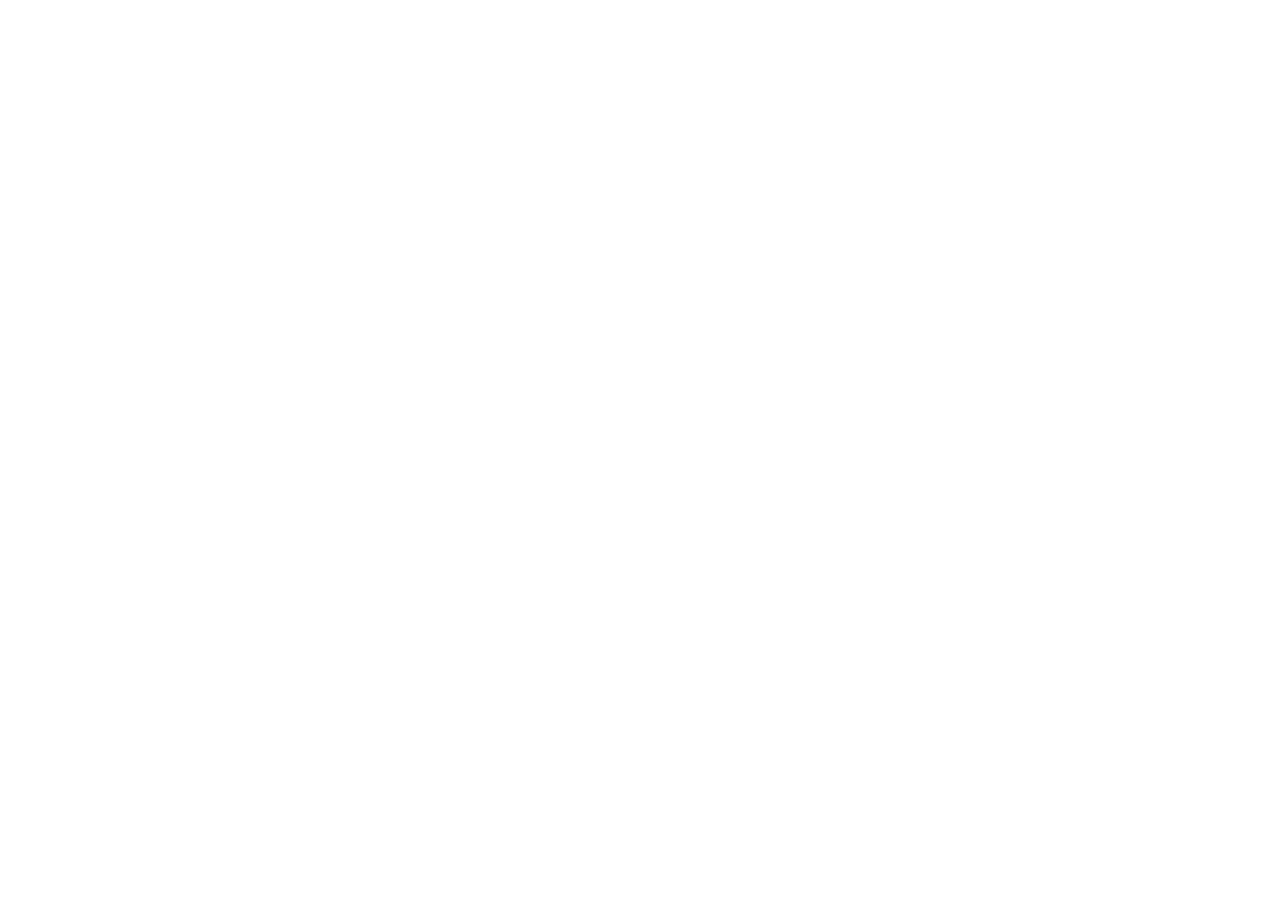
==== index.html @ 2681a2be "7" ====
<!doctype html><html lang=""><head><meta charset="utf-8"><meta http-equiv="X-UA-Compatible" content="IE=edge"><meta name="viewport" content="width=device-width,initial-scale=1"><link rel="icon" href="favicon.ico"><meta name="format-detection" content="telephone=yes"/><title>elife-card</title><script defer="defer" src="static/js/chunk-vendors.c1382e6c.js"></script><script defer="defer" src="static/js/app.e92b9805.js"></script><link href="static/css/chunk-vendors.4044929a.css" rel="stylesheet"><link href="static/css/app.2489f93d.css" rel="stylesheet"></head><body><noscript><strong>We're sorry but elife-card doesn't work properly without JavaScript enabled. Please enable it to continue.</strong></noscript><div id="app"></div></body></html>
---- static/css/chunk-vendors.4044929a.css ----
html{-webkit-tap-highlight-color:transparent}body{margin:0;font-family:-apple-system,BlinkMacSystemFont,Helvetica Neue,Helvetica,Segoe UI,Arial,Roboto,PingFang SC,miui,Hiragino Sans GB,Microsoft Yahei,sans-serif}a{text-decoration:none}button,input,textarea{color:inherit;font:inherit}[class*=van-]:focus,a:focus,button:focus,input:focus,textarea:focus{outline:0}ol,ul{margin:0;padding:0;list-style:none}.van-ellipsis{overflow:hidden;white-space:nowrap;text-overflow:ellipsis}.van-multi-ellipsis--l2{-webkit-line-clamp:2}.van-multi-ellipsis--l2,.van-multi-ellipsis--l3{display:-webkit-box;overflow:hidden;text-overflow:ellipsis;-webkit-box-orient:vertical}.van-multi-ellipsis--l3{-webkit-line-clamp:3}.van-clearfix:after{display:table;clear:both;content:""}[class*=van-hairline]:after{position:absolute;box-sizing:border-box;content:" ";pointer-events:none;top:-50%;right:-50%;bottom:-50%;left:-50%;border:0 solid #ebedf0;-webkit-transform:scale(.5);transform:scale(.5)}.van-hairline,.van-hairline--bottom,.van-hairline--left,.van-hairline--right,.van-hairline--surround,.van-hairline--top,.van-hairline--top-bottom{position:relative}.van-hairline--top:after{border-top-width:1px}.van-hairline--left:after{border-left-width:1px}.van-hairline--right:after{border-right-width:1px}.van-hairline--bottom:after{border-bottom-width:1px}.van-hairline--top-bottom:after,.van-hairline-unset--top-bottom:after{border-width:1px 0}.van-hairline--surround:after{border-width:1px}@-webkit-keyframes van-slide-up-enter{0%{-webkit-transform:translate3d(0,100%,0);transform:translate3d(0,100%,0)}}@keyframes van-slide-up-enter{0%{-webkit-transform:translate3d(0,100%,0);transform:translate3d(0,100%,0)}}@-webkit-keyframes van-slide-up-leave{to{-webkit-transform:translate3d(0,100%,0);transform:translate3d(0,100%,0)}}@keyframes van-slide-up-leave{to{-webkit-transform:translate3d(0,100%,0);transform:translate3d(0,100%,0)}}@-webkit-keyframes van-slide-down-enter{0%{-webkit-transform:translate3d(0,-100%,0);transform:translate3d(0,-100%,0)}}@keyframes van-slide-down-enter{0%{-webkit-transform:translate3d(0,-100%,0);transform:translate3d(0,-100%,0)}}@-webkit-keyframes van-slide-down-leave{to{-webkit-transform:translate3d(0,-100%,0);transform:translate3d(0,-100%,0)}}@keyframes van-slide-down-leave{to{-webkit-transform:translate3d(0,-100%,0);transform:translate3d(0,-100%,0)}}@-webkit-keyframes van-slide-left-enter{0%{-webkit-transform:translate3d(-100%,0,0);transform:translate3d(-100%,0,0)}}@keyframes van-slide-left-enter{0%{-webkit-transform:translate3d(-100%,0,0);transform:translate3d(-100%,0,0)}}@-webkit-keyframes van-slide-left-leave{to{-webkit-transform:translate3d(-100%,0,0);transform:translate3d(-100%,0,0)}}@keyframes van-slide-left-leave{to{-webkit-transform:translate3d(-100%,0,0);transform:translate3d(-100%,0,0)}}@-webkit-keyframes van-slide-right-enter{0%{-webkit-transform:translate3d(100%,0,0);transform:translate3d(100%,0,0)}}@keyframes van-slide-right-enter{0%{-webkit-transform:translate3d(100%,0,0);transform:translate3d(100%,0,0)}}@-webkit-keyframes van-slide-right-leave{to{-webkit-transform:translate3d(100%,0,0);transform:translate3d(100%,0,0)}}@keyframes van-slide-right-leave{to{-webkit-transform:translate3d(100%,0,0);transform:translate3d(100%,0,0)}}@-webkit-keyframes van-fade-in{0%{opacity:0}to{opacity:1}}@keyframes van-fade-in{0%{opacity:0}to{opacity:1}}@-webkit-keyframes van-fade-out{0%{opacity:1}to{opacity:0}}@keyframes van-fade-out{0%{opacity:1}to{opacity:0}}@-webkit-keyframes van-rotate{0%{-webkit-transform:rotate(0);transform:rotate(0)}to{-webkit-transform:rotate(1turn);transform:rotate(1turn)}}@keyframes van-rotate{0%{-webkit-transform:rotate(0);transform:rotate(0)}to{-webkit-transform:rotate(1turn);transform:rotate(1turn)}}.van-fade-enter-active{-webkit-animation:van-fade-in .3s ease-out both;animation:van-fade-in .3s ease-out both}.van-fade-leave-active{-webkit-animation:van-fade-out .3s ease-in both;animation:van-fade-out .3s ease-in both}.van-slide-up-enter-active{-webkit-animation:van-slide-up-enter .3s ease-out both;animation:van-slide-up-enter .3s ease-out both}.van-slide-up-leave-active{-webkit-animation:van-slide-up-leave .3s ease-in both;animation:van-slide-up-leave .3s ease-in both}.van-slide-down-enter-active{-webkit-animation:van-slide-down-enter .3s ease-out both;animation:van-slide-down-enter .3s ease-out both}.van-slide-down-leave-active{-webkit-animation:van-slide-down-leave .3s ease-in both;animation:van-slide-down-leave .3s ease-in both}.van-slide-left-enter-active{-webkit-animation:van-slide-left-enter .3s ease-out both;animation:van-slide-left-enter .3s ease-out both}.van-slide-left-leave-active{-webkit-animation:van-slide-left-leave .3s ease-in both;animation:van-slide-left-leave .3s ease-in both}.van-slide-right-enter-active{-webkit-animation:van-slide-right-enter .3s ease-out both;animation:van-slide-right-enter .3s ease-out both}.van-slide-right-leave-active{-webkit-animation:van-slide-right-leave .3s ease-in both;animation:van-slide-right-leave .3s ease-in both}.van-overlay{position:fixed;top:0;left:0;z-index:1;width:100%;height:100%;background-color:rgba(0,0,0,.7)}.van-info{position:absolute;top:0;right:0;box-sizing:border-box;min-width:16px;padding:0 3px;color:#fff;font-weight:500;font-size:12px;font-family:-apple-system-font,Helvetica Neue,Arial,sans-serif;line-height:1.2;text-align:center;background-color:#ee0a24;border:1px solid #fff;border-radius:16px;-webkit-transform:translate(50%,-50%);transform:translate(50%,-50%);-webkit-transform-origin:100%;transform-origin:100%}.van-info--dot{width:8px;min-width:0;height:8px;background-color:#ee0a24;border-radius:100%}.van-sidebar-item{position:relative;display:block;box-sizing:border-box;padding:20px 12px;overflow:hidden;color:#323233;font-size:14px;line-height:20px;background-color:#f7f8fa;cursor:pointer;-webkit-user-select:none;user-select:none}.van-sidebar-item:active{background-color:#f2f3f5}.van-sidebar-item__text{position:relative;display:inline-block;word-break:break-all}.van-sidebar-item:not(:last-child):after{border-bottom-width:1px}.van-sidebar-item--select{color:#323233;font-weight:500}.van-sidebar-item--select,.van-sidebar-item--select:active{background-color:#fff}.van-sidebar-item--select:before{position:absolute;top:50%;left:0;width:4px;height:16px;background-color:#ee0a24;-webkit-transform:translateY(-50%);transform:translateY(-50%);content:""}.van-sidebar-item--disabled{color:#c8c9cc;cursor:not-allowed}.van-sidebar-item--disabled:active{background-color:#f7f8fa}.van-icon{position:relative;font:normal normal normal 14px/1 vant-icon;font-size:inherit;text-rendering:auto;-webkit-font-smoothing:antialiased}.van-icon,.van-icon:before{display:inline-block}.van-icon-exchange:before{content:"\e6af"}.van-icon-eye:before{content:"\e6b0"}.van-icon-enlarge:before{content:"\e6b1"}.van-icon-expand-o:before{content:"\e6b2"}.van-icon-eye-o:before{content:"\e6b3"}.van-icon-expand:before{content:"\e6b4"}.van-icon-filter-o:before{content:"\e6b5"}.van-icon-fire:before{content:"\e6b6"}.van-icon-fail:before{content:"\e6b7"}.van-icon-failure:before{content:"\e6b8"}.van-icon-fire-o:before{content:"\e6b9"}.van-icon-flag-o:before{content:"\e6ba"}.van-icon-font:before{content:"\e6bb"}.van-icon-font-o:before{content:"\e6bc"}.van-icon-gem-o:before{content:"\e6bd"}.van-icon-flower-o:before{content:"\e6be"}.van-icon-gem:before{content:"\e6bf"}.van-icon-gift-card:before{content:"\e6c0"}.van-icon-friends:before{content:"\e6c1"}.van-icon-friends-o:before{content:"\e6c2"}.van-icon-gold-coin:before{content:"\e6c3"}.van-icon-gold-coin-o:before{content:"\e6c4"}.van-icon-good-job-o:before{content:"\e6c5"}.van-icon-gift:before{content:"\e6c6"}.van-icon-gift-o:before{content:"\e6c7"}.van-icon-gift-card-o:before{content:"\e6c8"}.van-icon-good-job:before{content:"\e6c9"}.van-icon-home-o:before{content:"\e6ca"}.van-icon-goods-collect:before{content:"\e6cb"}.van-icon-graphic:before{content:"\e6cc"}.van-icon-goods-collect-o:before{content:"\e6cd"}.van-icon-hot-o:before{content:"\e6ce"}.van-icon-info:before{content:"\e6cf"}.van-icon-hotel-o:before{content:"\e6d0"}.van-icon-info-o:before{content:"\e6d1"}.van-icon-hot-sale-o:before{content:"\e6d2"}.van-icon-hot:before{content:"\e6d3"}.van-icon-like:before{content:"\e6d4"}.van-icon-idcard:before{content:"\e6d5"}.van-icon-invitation:before{content:"\e6d6"}.van-icon-like-o:before{content:"\e6d7"}.van-icon-hot-sale:before{content:"\e6d8"}.van-icon-location-o:before{content:"\e6d9"}.van-icon-location:before{content:"\e6da"}.van-icon-label:before{content:"\e6db"}.van-icon-lock:before{content:"\e6dc"}.van-icon-label-o:before{content:"\e6dd"}.van-icon-map-marked:before{content:"\e6de"}.van-icon-logistics:before{content:"\e6df"}.van-icon-manager:before{content:"\e6e0"}.van-icon-more:before{content:"\e6e1"}.van-icon-live:before{content:"\e6e2"}.van-icon-manager-o:before{content:"\e6e3"}.van-icon-medal:before{content:"\e6e4"}.van-icon-more-o:before{content:"\e6e5"}.van-icon-music-o:before{content:"\e6e6"}.van-icon-music:before{content:"\e6e7"}.van-icon-new-arrival-o:before{content:"\e6e8"}.van-icon-medal-o:before{content:"\e6e9"}.van-icon-new-o:before{content:"\e6ea"}.van-icon-free-postage:before{content:"\e6eb"}.van-icon-newspaper-o:before{content:"\e6ec"}.van-icon-new-arrival:before{content:"\e6ed"}.van-icon-minus:before{content:"\e6ee"}.van-icon-orders-o:before{content:"\e6ef"}.van-icon-new:before{content:"\e6f0"}.van-icon-paid:before{content:"\e6f1"}.van-icon-notes-o:before{content:"\e6f2"}.van-icon-other-pay:before{content:"\e6f3"}.van-icon-pause-circle:before{content:"\e6f4"}.van-icon-pause:before{content:"\e6f5"}.van-icon-pause-circle-o:before{content:"\e6f6"}.van-icon-peer-pay:before{content:"\e6f7"}.van-icon-pending-payment:before{content:"\e6f8"}.van-icon-passed:before{content:"\e6f9"}.van-icon-plus:before{content:"\e6fa"}.van-icon-phone-circle-o:before{content:"\e6fb"}.van-icon-phone-o:before{content:"\e6fc"}.van-icon-printer:before{content:"\e6fd"}.van-icon-photo-fail:before{content:"\e6fe"}.van-icon-phone:before{content:"\e6ff"}.van-icon-photo-o:before{content:"\e700"}.van-icon-play-circle:before{content:"\e701"}.van-icon-play:before{content:"\e702"}.van-icon-phone-circle:before{content:"\e703"}.van-icon-point-gift-o:before{content:"\e704"}.van-icon-point-gift:before{content:"\e705"}.van-icon-play-circle-o:before{content:"\e706"}.van-icon-shrink:before{content:"\e707"}.van-icon-photo:before{content:"\e708"}.van-icon-qr:before{content:"\e709"}.van-icon-qr-invalid:before{content:"\e70a"}.van-icon-question-o:before{content:"\e70b"}.van-icon-revoke:before{content:"\e70c"}.van-icon-replay:before{content:"\e70d"}.van-icon-service:before{content:"\e70e"}.van-icon-question:before{content:"\e70f"}.van-icon-search:before{content:"\e710"}.van-icon-refund-o:before{content:"\e711"}.van-icon-service-o:before{content:"\e712"}.van-icon-scan:before{content:"\e713"}.van-icon-share:before{content:"\e714"}.van-icon-send-gift-o:before{content:"\e715"}.van-icon-share-o:before{content:"\e716"}.van-icon-setting:before{content:"\e717"}.van-icon-points:before{content:"\e718"}.van-icon-photograph:before{content:"\e719"}.van-icon-shop:before{content:"\e71a"}.van-icon-shop-o:before{content:"\e71b"}.van-icon-shop-collect-o:before{content:"\e71c"}.van-icon-shop-collect:before{content:"\e71d"}.van-icon-smile:before{content:"\e71e"}.van-icon-shopping-cart-o:before{content:"\e71f"}.van-icon-sign:before{content:"\e720"}.van-icon-sort:before{content:"\e721"}.van-icon-star-o:before{content:"\e722"}.van-icon-smile-comment-o:before{content:"\e723"}.van-icon-stop:before{content:"\e724"}.van-icon-stop-circle-o:before{content:"\e725"}.van-icon-smile-o:before{content:"\e726"}.van-icon-star:before{content:"\e727"}.van-icon-success:before{content:"\e728"}.van-icon-stop-circle:before{content:"\e729"}.van-icon-records:before{content:"\e72a"}.van-icon-shopping-cart:before{content:"\e72b"}.van-icon-tosend:before{content:"\e72c"}.van-icon-todo-list:before{content:"\e72d"}.van-icon-thumb-circle-o:before{content:"\e72e"}.van-icon-thumb-circle:before{content:"\e72f"}.van-icon-umbrella-circle:before{content:"\e730"}.van-icon-underway:before{content:"\e731"}.van-icon-upgrade:before{content:"\e732"}.van-icon-todo-list-o:before{content:"\e733"}.van-icon-tv-o:before{content:"\e734"}.van-icon-underway-o:before{content:"\e735"}.van-icon-user-o:before{content:"\e736"}.van-icon-vip-card-o:before{content:"\e737"}.van-icon-vip-card:before{content:"\e738"}.van-icon-send-gift:before{content:"\e739"}.van-icon-wap-home:before{content:"\e73a"}.van-icon-wap-nav:before{content:"\e73b"}.van-icon-volume-o:before{content:"\e73c"}.van-icon-video:before{content:"\e73d"}.van-icon-wap-home-o:before{content:"\e73e"}.van-icon-volume:before{content:"\e73f"}.van-icon-warning:before{content:"\e740"}.van-icon-weapp-nav:before{content:"\e741"}.van-icon-wechat-pay:before{content:"\e742"}.van-icon-warning-o:before{content:"\e743"}.van-icon-wechat:before{content:"\e744"}.van-icon-setting-o:before{content:"\e745"}.van-icon-youzan-shield:before{content:"\e746"}.van-icon-warn-o:before{content:"\e747"}.van-icon-smile-comment:before{content:"\e748"}.van-icon-user-circle-o:before{content:"\e749"}.van-icon-video-o:before{content:"\e74a"}.van-icon-add-square:before{content:"\e65c"}.van-icon-add:before{content:"\e65d"}.van-icon-arrow-down:before{content:"\e65e"}.van-icon-arrow-up:before{content:"\e65f"}.van-icon-arrow:before{content:"\e660"}.van-icon-after-sale:before{content:"\e661"}.van-icon-add-o:before{content:"\e662"}.van-icon-alipay:before{content:"\e663"}.van-icon-ascending:before{content:"\e664"}.van-icon-apps-o:before{content:"\e665"}.van-icon-aim:before{content:"\e666"}.van-icon-award:before{content:"\e667"}.van-icon-arrow-left:before{content:"\e668"}.van-icon-award-o:before{content:"\e669"}.van-icon-audio:before{content:"\e66a"}.van-icon-bag-o:before{content:"\e66b"}.van-icon-balance-list:before{content:"\e66c"}.van-icon-back-top:before{content:"\e66d"}.van-icon-bag:before{content:"\e66e"}.van-icon-balance-pay:before{content:"\e66f"}.van-icon-balance-o:before{content:"\e670"}.van-icon-bar-chart-o:before{content:"\e671"}.van-icon-bars:before{content:"\e672"}.van-icon-balance-list-o:before{content:"\e673"}.van-icon-birthday-cake-o:before{content:"\e674"}.van-icon-bookmark:before{content:"\e675"}.van-icon-bill:before{content:"\e676"}.van-icon-bell:before{content:"\e677"}.van-icon-browsing-history-o:before{content:"\e678"}.van-icon-browsing-history:before{content:"\e679"}.van-icon-bookmark-o:before{content:"\e67a"}.van-icon-bulb-o:before{content:"\e67b"}.van-icon-bullhorn-o:before{content:"\e67c"}.van-icon-bill-o:before{content:"\e67d"}.van-icon-calendar-o:before{content:"\e67e"}.van-icon-brush-o:before{content:"\e67f"}.van-icon-card:before{content:"\e680"}.van-icon-cart-o:before{content:"\e681"}.van-icon-cart-circle:before{content:"\e682"}.van-icon-cart-circle-o:before{content:"\e683"}.van-icon-cart:before{content:"\e684"}.van-icon-cash-on-deliver:before{content:"\e685"}.van-icon-cash-back-record:before{content:"\e686"}.van-icon-cashier-o:before{content:"\e687"}.van-icon-chart-trending-o:before{content:"\e688"}.van-icon-certificate:before{content:"\e689"}.van-icon-chat:before{content:"\e68a"}.van-icon-clear:before{content:"\e68b"}.van-icon-chat-o:before{content:"\e68c"}.van-icon-checked:before{content:"\e68d"}.van-icon-clock:before{content:"\e68e"}.van-icon-clock-o:before{content:"\e68f"}.van-icon-close:before{content:"\e690"}.van-icon-closed-eye:before{content:"\e691"}.van-icon-circle:before{content:"\e692"}.van-icon-cluster-o:before{content:"\e693"}.van-icon-column:before{content:"\e694"}.van-icon-comment-circle-o:before{content:"\e695"}.van-icon-cluster:before{content:"\e696"}.van-icon-comment:before{content:"\e697"}.van-icon-comment-o:before{content:"\e698"}.van-icon-comment-circle:before{content:"\e699"}.van-icon-completed:before{content:"\e69a"}.van-icon-credit-pay:before{content:"\e69b"}.van-icon-coupon:before{content:"\e69c"}.van-icon-debit-pay:before{content:"\e69d"}.van-icon-coupon-o:before{content:"\e69e"}.van-icon-contact:before{content:"\e69f"}.van-icon-descending:before{content:"\e6a0"}.van-icon-desktop-o:before{content:"\e6a1"}.van-icon-diamond-o:before{content:"\e6a2"}.van-icon-description:before{content:"\e6a3"}.van-icon-delete:before{content:"\e6a4"}.van-icon-diamond:before{content:"\e6a5"}.van-icon-delete-o:before{content:"\e6a6"}.van-icon-cross:before{content:"\e6a7"}.van-icon-edit:before{content:"\e6a8"}.van-icon-ellipsis:before{content:"\e6a9"}.van-icon-down:before{content:"\e6aa"}.van-icon-discount:before{content:"\e6ab"}.van-icon-ecard-pay:before{content:"\e6ac"}.van-icon-envelop-o:before{content:"\e6ae"}.van-icon-shield-o:before{content:"\e74b"}.van-icon-guide-o:before{content:"\e74c"}@font-face{font-weight:400;font-family:vant-icon;font-style:normal;font-display:auto;src:url([data-uri]) format("woff2"),url(//at.alicdn.com/t/font_2553510_61agzg96wm8.woff?t=1631948257467) format("woff"),url(//at.alicdn.com/t/font_2553510_61agzg96wm8.ttf?t=1631948257467) format("truetype")}.van-icon__image{display:block;width:1em;height:1em;object-fit:contain}.van-tabbar-item{display:-webkit-box;display:-webkit-flex;display:flex;-webkit-box-flex:1;-webkit-flex:1;flex:1;-webkit-box-orient:vertical;-webkit-box-direction:normal;-webkit-flex-direction:column;flex-direction:column;-webkit-box-align:center;-webkit-align-items:center;align-items:center;-webkit-box-pack:center;-webkit-justify-content:center;justify-content:center;color:#646566;font-size:12px;line-height:1;cursor:pointer}.van-tabbar-item__icon{position:relative;margin-bottom:4px;font-size:22px}.van-tabbar-item__icon .van-icon{display:block}.van-tabbar-item__icon img{display:block;height:20px}.van-tabbar-item--active{color:#1989fa;background-color:#fff}.van-tabbar-item .van-info{margin-top:4px}.van-step{position:relative;-webkit-box-flex:1;-webkit-flex:1;flex:1;color:#969799;font-size:14px}.van-step__circle{display:block;width:5px;height:5px;background-color:#969799;border-radius:50%}.van-step__line{position:absolute;background-color:#ebedf0;-webkit-transition:background-color .3s;transition:background-color .3s}.van-step--horizontal{float:left}.van-step--horizontal:first-child .van-step__title{margin-left:0;-webkit-transform:none;transform:none}.van-step--horizontal:last-child{position:absolute;right:1px;width:auto}.van-step--horizontal:last-child .van-step__title{margin-left:0;-webkit-transform:none;transform:none}.van-step--horizontal:last-child .van-step__circle-container{right:-9px;left:auto}.van-step--horizontal .van-step__circle-container{position:absolute;top:30px;left:-8px;z-index:1;padding:0 8px;background-color:#fff;-webkit-transform:translateY(-50%);transform:translateY(-50%)}.van-step--horizontal .van-step__title{display:inline-block;margin-left:3px;font-size:12px;-webkit-transform:translateX(-50%);transform:translateX(-50%)}@media (max-width:321px){.van-step--horizontal .van-step__title{font-size:11px}}.van-step--horizontal .van-step__line{top:30px;left:0;width:100%;height:1px}.van-step--horizontal .van-step__icon{display:block;font-size:12px}.van-step--horizontal .van-step--process{color:#323233}.van-step--vertical{display:block;float:none;padding:10px 10px 10px 0;line-height:18px}.van-step--vertical:not(:last-child):after{border-bottom-width:1px}.van-step--vertical .van-step__circle-container{position:absolute;top:19px;left:-15px;z-index:1;font-size:12px;line-height:1;-webkit-transform:translate(-50%,-50%);transform:translate(-50%,-50%)}.van-step--vertical .van-step__line{top:16px;left:-15px;width:1px;height:100%}.van-step:last-child .van-step__line{width:0}.van-step--finish{color:#323233}.van-step--finish .van-step__circle,.van-step--finish .van-step__line{background-color:#07c160}.van-step__icon,.van-step__title{-webkit-transition:color .3s;transition:color .3s}.van-step__icon--active,.van-step__icon--finish,.van-step__title--active,.van-step__title--finish{color:#07c160}.van-rate{display:-webkit-inline-box;display:-webkit-inline-flex;display:inline-flex;-webkit-flex-wrap:wrap;flex-wrap:wrap;cursor:pointer;-webkit-user-select:none;user-select:none}.van-rate__item{position:relative}.van-rate__item:not(:last-child){padding-right:4px}.van-rate__icon{display:block;width:1em;color:#c8c9cc;font-size:20px}.van-rate__icon--half{position:absolute;top:0;left:0;width:.5em;overflow:hidden}.van-rate__icon--full{color:#ee0a24}.van-rate__icon--disabled{color:#c8c9cc}.van-rate--disabled{cursor:not-allowed}.van-rate--readonly{cursor:default}.van-notice-bar{position:relative;display:-webkit-box;display:-webkit-flex;display:flex;-webkit-box-align:center;-webkit-align-items:center;align-items:center;height:40px;padding:0 16px;color:#ed6a0c;font-size:14px;line-height:24px;background-color:#fffbe8}.van-notice-bar__left-icon,.van-notice-bar__right-icon{min-width:24px;font-size:16px}.van-notice-bar__right-icon{text-align:right;cursor:pointer}.van-notice-bar__wrap{position:relative;display:-webkit-box;display:-webkit-flex;display:flex;-webkit-box-flex:1;-webkit-flex:1;flex:1;-webkit-box-align:center;-webkit-align-items:center;align-items:center;height:100%;overflow:hidden}.van-notice-bar__content{position:absolute;white-space:nowrap;-webkit-transition-timing-function:linear;transition-timing-function:linear}.van-notice-bar__content.van-ellipsis{max-width:100%}.van-notice-bar--wrapable{height:auto;padding:8px 16px}.van-notice-bar--wrapable .van-notice-bar__wrap{height:auto}.van-notice-bar--wrapable .van-notice-bar__content{position:relative;white-space:normal;word-wrap:break-word}.van-nav-bar{position:relative;z-index:1;line-height:22px;text-align:center;background-color:#fff;-webkit-user-select:none;user-select:none}.van-nav-bar--fixed{position:fixed;top:0;left:0;width:100%}.van-nav-bar--safe-area-inset-top{padding-top:constant(safe-area-inset-top);padding-top:env(safe-area-inset-top)}.van-nav-bar .van-icon{color:#1989fa}.van-nav-bar__content{position:relative;display:-webkit-box;display:-webkit-flex;display:flex;-webkit-box-align:center;-webkit-align-items:center;align-items:center;height:46px}.van-nav-bar__arrow{margin-right:4px;font-size:16px}.van-nav-bar__title{max-width:60%;margin:0 auto;color:#323233;font-weight:500;font-size:16px}.van-nav-bar__left,.van-nav-bar__right{position:absolute;top:0;bottom:0;display:-webkit-box;display:-webkit-flex;display:flex;-webkit-box-align:center;-webkit-align-items:center;align-items:center;padding:0 16px;font-size:14px;cursor:pointer}.van-nav-bar__left:active,.van-nav-bar__right:active{opacity:.7}.van-nav-bar__left{left:0}.van-nav-bar__right{right:0}.van-nav-bar__text{color:#1989fa}.van-grid-item{position:relative;box-sizing:border-box}.van-grid-item--square{height:0}.van-grid-item__icon{font-size:28px}.van-grid-item__icon-wrapper{position:relative}.van-grid-item__text{color:#646566;font-size:12px;line-height:1.5;word-break:break-all}.van-grid-item__icon+.van-grid-item__text{margin-top:8px}.van-grid-item__content{display:-webkit-box;display:-webkit-flex;display:flex;-webkit-box-orient:vertical;-webkit-box-direction:normal;-webkit-flex-direction:column;flex-direction:column;box-sizing:border-box;height:100%;padding:16px 8px;background-color:#fff}.van-grid-item__content:after{z-index:1;border-width:0 1px 1px 0}.van-grid-item__content--square{position:absolute;top:0;right:0;left:0}.van-grid-item__content--center{-webkit-box-align:center;-webkit-align-items:center;align-items:center;-webkit-box-pack:center;-webkit-justify-content:center;justify-content:center}.van-grid-item__content--horizontal{-webkit-box-orient:horizontal;-webkit-box-direction:normal;-webkit-flex-direction:row;flex-direction:row}.van-grid-item__content--horizontal .van-grid-item__icon+.van-grid-item__text{margin-top:0;margin-left:8px}.van-grid-item__content--surround:after{border-width:1px}.van-grid-item__content--clickable{cursor:pointer}.van-grid-item__content--clickable:active{background-color:#f2f3f5}.van-goods-action-icon{display:-webkit-box;display:-webkit-flex;display:flex;-webkit-box-orient:vertical;-webkit-box-direction:normal;-webkit-flex-direction:column;flex-direction:column;-webkit-box-pack:center;-webkit-justify-content:center;justify-content:center;min-width:48px;height:100%;color:#646566;font-size:10px;line-height:1;text-align:center;background-color:#fff;cursor:pointer}.van-goods-action-icon:active{background-color:#f2f3f5}.van-goods-action-icon__icon{position:relative;width:1em;margin:0 auto 5px;color:#323233;font-size:18px}.van-checkbox{display:-webkit-box;display:-webkit-flex;display:flex;-webkit-box-align:center;-webkit-align-items:center;align-items:center;overflow:hidden;cursor:pointer;-webkit-user-select:none;user-select:none}.van-checkbox--disabled{cursor:not-allowed}.van-checkbox--label-disabled{cursor:default}.van-checkbox--horizontal{margin-right:12px}.van-checkbox__icon{-webkit-box-flex:0;-webkit-flex:none;flex:none;height:1em;font-size:20px;line-height:1em;cursor:pointer}.van-checkbox__icon .van-icon{display:block;box-sizing:border-box;width:1.25em;height:1.25em;color:transparent;font-size:.8em;line-height:1.25;text-align:center;border:1px solid #c8c9cc;-webkit-transition-duration:.2s;transition-duration:.2s;-webkit-transition-property:color,border-color,background-color;transition-property:color,border-color,background-color}.van-checkbox__icon--round .van-icon{border-radius:100%}.van-checkbox__icon--checked .van-icon{color:#fff;background-color:#1989fa;border-color:#1989fa}.van-checkbox__icon--disabled{cursor:not-allowed}.van-checkbox__icon--disabled .van-icon{background-color:#ebedf0;border-color:#c8c9cc}.van-checkbox__icon--disabled.van-checkbox__icon--checked .van-icon{color:#c8c9cc}.van-checkbox__label{margin-left:8px;color:#323233;line-height:20px}.van-checkbox__label--left{margin:0 8px 0 0}.van-checkbox__label--disabled{color:#c8c9cc}.van-coupon{margin:0 12px 12px;overflow:hidden;background-color:#fff;border-radius:8px;box-shadow:0 0 4px rgba(0,0,0,.1)}.van-coupon:active{background-color:#f2f3f5}.van-coupon__content{display:-webkit-box;display:-webkit-flex;display:flex;-webkit-box-align:center;-webkit-align-items:center;align-items:center;box-sizing:border-box;min-height:84px;padding:14px 0;color:#323233}.van-coupon__head{position:relative;min-width:96px;padding:0 8px;color:#ee0a24;text-align:center}.van-coupon__amount,.van-coupon__condition,.van-coupon__name,.van-coupon__valid{overflow:hidden;white-space:nowrap;text-overflow:ellipsis}.van-coupon__amount{margin-bottom:6px;font-weight:500;font-size:30px}.van-coupon__amount span{font-weight:400;font-size:40%}.van-coupon__amount span:not(:empty){margin-left:2px}.van-coupon__condition{font-size:12px;line-height:16px;white-space:pre-wrap}.van-coupon__body{position:relative;-webkit-box-flex:1;-webkit-flex:1;flex:1;border-radius:0 8px 8px 0}.van-coupon__name{margin-bottom:10px;font-weight:700;font-size:14px;line-height:20px}.van-coupon__valid{font-size:12px}.van-coupon__corner{position:absolute;top:0;right:16px;bottom:0}.van-coupon__description{padding:8px 16px;font-size:12px;border-top:1px dashed #ebedf0}.van-coupon--disabled:active{background-color:#fff}.van-coupon--disabled .van-coupon-item__content{height:74px}.van-coupon--disabled .van-coupon__head{color:inherit}.van-image{position:relative;display:inline-block}.van-image--round{overflow:hidden;border-radius:50%}.van-image--round img{border-radius:inherit}.van-image__error,.van-image__img,.van-image__loading{display:block;width:100%;height:100%}.van-image__error,.van-image__loading{position:absolute;top:0;left:0;display:-webkit-box;display:-webkit-flex;display:flex;-webkit-box-orient:vertical;-webkit-box-direction:normal;-webkit-flex-direction:column;flex-direction:column;-webkit-box-align:center;-webkit-align-items:center;align-items:center;-webkit-box-pack:center;-webkit-justify-content:center;justify-content:center;color:#969799;font-size:14px;background-color:#f7f8fa}.van-image__error-icon,.van-image__loading-icon{color:#dcdee0;font-size:32px}.van-radio{display:-webkit-box;display:-webkit-flex;display:flex;-webkit-box-align:center;-webkit-align-items:center;align-items:center;overflow:hidden;cursor:pointer;-webkit-user-select:none;user-select:none}.van-radio--disabled{cursor:not-allowed}.van-radio--label-disabled{cursor:default}.van-radio--horizontal{margin-right:12px}.van-radio__icon{-webkit-box-flex:0;-webkit-flex:none;flex:none;height:1em;font-size:20px;line-height:1em;cursor:pointer}.van-radio__icon .van-icon{display:block;box-sizing:border-box;width:1.25em;height:1.25em;color:transparent;font-size:.8em;line-height:1.25;text-align:center;border:1px solid #c8c9cc;-webkit-transition-duration:.2s;transition-duration:.2s;-webkit-transition-property:color,border-color,background-color;transition-property:color,border-color,background-color}.van-radio__icon--round .van-icon{border-radius:100%}.van-radio__icon--checked .van-icon{color:#fff;background-color:#1989fa;border-color:#1989fa}.van-radio__icon--disabled{cursor:not-allowed}.van-radio__icon--disabled .van-icon{background-color:#ebedf0;border-color:#c8c9cc}.van-radio__icon--disabled.van-radio__icon--checked .van-icon{color:#c8c9cc}.van-radio__label{margin-left:8px;color:#323233;line-height:20px}.van-radio__label--left{margin:0 8px 0 0}.van-radio__label--disabled{color:#c8c9cc}.van-tag{position:relative;display:-webkit-inline-box;display:-webkit-inline-flex;display:inline-flex;-webkit-box-align:center;-webkit-align-items:center;align-items:center;padding:0 4px;color:#fff;font-size:12px;line-height:16px;border-radius:2px}.van-tag--default{background-color:#969799}.van-tag--default.van-tag--plain{color:#969799}.van-tag--danger{background-color:#ee0a24}.van-tag--danger.van-tag--plain{color:#ee0a24}.van-tag--primary{background-color:#1989fa}.van-tag--primary.van-tag--plain{color:#1989fa}.van-tag--success{background-color:#07c160}.van-tag--success.van-tag--plain{color:#07c160}.van-tag--warning{background-color:#ff976a}.van-tag--warning.van-tag--plain{color:#ff976a}.van-tag--plain{background-color:#fff;border-color:currentColor}.van-tag--plain:before{position:absolute;top:0;right:0;bottom:0;left:0;border:1px solid;border-color:inherit;border-radius:inherit;content:"";pointer-events:none}.van-tag--medium{padding:2px 6px}.van-tag--large{padding:4px 8px;font-size:14px;border-radius:4px}.van-tag--mark{border-radius:0 999px 999px 0}.van-tag--mark:after{display:block;width:2px;content:""}.van-tag--round{border-radius:999px}.van-tag__close{margin-left:2px;cursor:pointer}.van-card{position:relative;box-sizing:border-box;padding:8px 16px;color:#323233;font-size:12px;background-color:#fafafa}.van-card:not(:first-child){margin-top:8px}.van-card__header{display:-webkit-box;display:-webkit-flex;display:flex}.van-card__thumb{position:relative;-webkit-box-flex:0;-webkit-flex:none;flex:none;width:88px;height:88px;margin-right:8px}.van-card__thumb img{border-radius:8px}.van-card__content{position:relative;display:-webkit-box;display:-webkit-flex;display:flex;-webkit-box-flex:1;-webkit-flex:1;flex:1;-webkit-box-orient:vertical;-webkit-box-direction:normal;-webkit-flex-direction:column;flex-direction:column;-webkit-box-pack:justify;-webkit-justify-content:space-between;justify-content:space-between;min-width:0;min-height:88px}.van-card__content--centered{-webkit-box-pack:center;-webkit-justify-content:center;justify-content:center}.van-card__desc,.van-card__title{word-wrap:break-word}.van-card__title{max-height:32px;font-weight:500;line-height:16px}.van-card__desc{max-height:20px;color:#646566}.van-card__bottom,.van-card__desc{line-height:20px}.van-card__price{display:inline-block;color:#323233;font-weight:500;font-size:12px}.van-card__price-integer{font-size:16px}.van-card__price-decimal,.van-card__price-integer{font-family:Avenir-Heavy,PingFang SC,Helvetica Neue,Arial,sans-serif}.van-card__origin-price{display:inline-block;margin-left:5px;color:#969799;font-size:10px;text-decoration:line-through}.van-card__num{float:right;color:#969799}.van-card__tag{position:absolute;top:2px;left:0}.van-card__footer{-webkit-box-flex:0;-webkit-flex:none;flex:none;text-align:right}.van-card__footer .van-button{margin-left:5px}.van-cell{position:relative;display:-webkit-box;display:-webkit-flex;display:flex;box-sizing:border-box;width:100%;padding:10px 16px;overflow:hidden;color:#323233;font-size:14px;line-height:24px;background-color:#fff}.van-cell:after{position:absolute;box-sizing:border-box;content:" ";pointer-events:none;right:16px;bottom:0;left:16px;border-bottom:1px solid #ebedf0;-webkit-transform:scaleY(.5);transform:scaleY(.5)}.van-cell--borderless:after,.van-cell:last-child:after{display:none}.van-cell__label{margin-top:4px;color:#969799;font-size:12px;line-height:18px}.van-cell__title,.van-cell__value{-webkit-box-flex:1;-webkit-flex:1;flex:1}.van-cell__value{position:relative;overflow:hidden;color:#969799;text-align:right;vertical-align:middle;word-wrap:break-word}.van-cell__value--alone{color:#323233;text-align:left}.van-cell__left-icon,.van-cell__right-icon{height:24px;font-size:16px;line-height:24px}.van-cell__left-icon{margin-right:4px}.van-cell__right-icon{margin-left:4px;color:#969799}.van-cell--clickable{cursor:pointer}.van-cell--clickable:active{background-color:#f2f3f5}.van-cell--required{overflow:visible}.van-cell--required:before{position:absolute;left:8px;color:#ee0a24;font-size:14px;content:"*"}.van-cell--center{-webkit-box-align:center;-webkit-align-items:center;align-items:center}.van-cell--large{padding-top:12px;padding-bottom:12px}.van-cell--large .van-cell__title{font-size:16px}.van-cell--large .van-cell__label{font-size:14px}.van-coupon-cell__value--selected{color:#323233}.van-contact-card{padding:16px}.van-contact-card__value{margin-left:5px;line-height:20px}.van-contact-card--add .van-contact-card__value{line-height:40px}.van-contact-card--add .van-cell__left-icon{color:#1989fa;font-size:40px}.van-contact-card:before{position:absolute;right:0;bottom:0;left:0;height:2px;background:-webkit-repeating-linear-gradient(135deg,#ff6c6c,#ff6c6c 20%,transparent 0,transparent 25%,#1989fa 0,#1989fa 45%,transparent 0,transparent 50%);background:repeating-linear-gradient(-45deg,#ff6c6c,#ff6c6c 20%,transparent 0,transparent 25%,#1989fa 0,#1989fa 45%,transparent 0,transparent 50%);background-size:80px;content:""}.van-collapse-item{position:relative}.van-collapse-item--border:after{position:absolute;box-sizing:border-box;content:" ";pointer-events:none;top:0;right:16px;left:16px;border-top:1px solid #ebedf0;-webkit-transform:scaleY(.5);transform:scaleY(.5)}.van-collapse-item__title .van-cell__right-icon:before{-webkit-transform:rotate(90deg) translateZ(0);transform:rotate(90deg) translateZ(0);-webkit-transition:-webkit-transform .3s;transition:-webkit-transform .3s;transition:transform .3s;transition:transform .3s,-webkit-transform .3s}.van-collapse-item__title:after{right:16px;display:none}.van-collapse-item__title--expanded .van-cell__right-icon:before{-webkit-transform:rotate(-90deg);transform:rotate(-90deg)}.van-collapse-item__title--expanded:after{display:block}.van-collapse-item__title--borderless:after{display:none}.van-collapse-item__title--disabled{cursor:not-allowed}.van-collapse-item__title--disabled,.van-collapse-item__title--disabled .van-cell__right-icon{color:#c8c9cc}.van-collapse-item__title--disabled:active{background-color:#fff}.van-collapse-item__wrapper{overflow:hidden;-webkit-transition:height .3s ease-in-out;transition:height .3s ease-in-out;will-change:height}.van-collapse-item__content{padding:12px 16px;color:#969799;font-size:14px;line-height:1.5;background-color:#fff}.van-field__label{-webkit-box-flex:0;-webkit-flex:none;flex:none;box-sizing:border-box;width:6.2em;margin-right:12px;color:#646566;text-align:left;word-wrap:break-word}.van-field__label--center{text-align:center}.van-field__label--right{text-align:right}.van-field--disabled .van-field__label{color:#c8c9cc}.van-field__value{overflow:visible}.van-field__body{display:-webkit-box;display:-webkit-flex;display:flex;-webkit-box-align:center;-webkit-align-items:center;align-items:center}.van-field__control{display:block;box-sizing:border-box;width:100%;min-width:0;margin:0;padding:0;color:#323233;line-height:inherit;text-align:left;background-color:transparent;border:0;resize:none}.van-field__control::-webkit-input-placeholder{color:#c8c9cc}.van-field__control::placeholder{color:#c8c9cc}.van-field__control:disabled{color:#c8c9cc;cursor:not-allowed;opacity:1;-webkit-text-fill-color:#c8c9cc}.van-field__control:read-only{cursor:default}.van-field__control--center{-webkit-box-pack:center;-webkit-justify-content:center;justify-content:center;text-align:center}.van-field__control--right{-webkit-box-pack:end;-webkit-justify-content:flex-end;justify-content:flex-end;text-align:right}.van-field__control--custom{display:-webkit-box;display:-webkit-flex;display:flex;-webkit-box-align:center;-webkit-align-items:center;align-items:center;min-height:24px}.van-field__control[type=date],.van-field__control[type=datetime-local],.van-field__control[type=time]{min-height:24px}.van-field__control[type=search]{-webkit-appearance:none}.van-field__button,.van-field__clear,.van-field__icon,.van-field__right-icon{-webkit-flex-shrink:0;flex-shrink:0}.van-field__clear,.van-field__right-icon{margin-right:-8px;padding:0 8px;line-height:inherit}.van-field__clear{color:#c8c9cc;font-size:16px;cursor:pointer}.van-field__left-icon .van-icon,.van-field__right-icon .van-icon{display:block;font-size:16px;line-height:inherit}.van-field__left-icon{margin-right:4px}.van-field__right-icon{color:#969799}.van-field__button{padding-left:8px}.van-field__error-message{color:#ee0a24;font-size:12px;text-align:left}.van-field__error-message--center{text-align:center}.van-field__error-message--right{text-align:right}.van-field__word-limit{margin-top:4px;color:#646566;font-size:12px;line-height:16px;text-align:right}.van-field--error .van-field__control::-webkit-input-placeholder{color:#ee0a24;-webkit-text-fill-color:currentColor}.van-field--error .van-field__control,.van-field--error .van-field__control::placeholder{color:#ee0a24;-webkit-text-fill-color:currentColor}.van-field--min-height .van-field__control{min-height:60px}.van-search{-webkit-box-align:center;-webkit-align-items:center;align-items:center;box-sizing:border-box;padding:10px 12px;background-color:#fff}.van-search,.van-search__content{display:-webkit-box;display:-webkit-flex;display:flex}.van-search__content{-webkit-box-flex:1;-webkit-flex:1;flex:1;padding-left:12px;background-color:#f7f8fa;border-radius:2px}.van-search__content--round{border-radius:999px}.van-search__label{padding:0 5px;color:#323233;font-size:14px;line-height:34px}.van-search .van-cell{-webkit-box-flex:1;-webkit-flex:1;flex:1;padding:5px 8px 5px 0;background-color:transparent}.van-search .van-cell__left-icon{color:#969799}.van-search--show-action{padding-right:0}.van-search input::-webkit-search-cancel-button,.van-search input::-webkit-search-decoration,.van-search input::-webkit-search-results-button,.van-search input::-webkit-search-results-decoration{display:none}.van-search__action{padding:0 8px;color:#323233;font-size:14px;line-height:34px;cursor:pointer;-webkit-user-select:none;user-select:none}.van-search__action:active{background-color:#f2f3f5}.van-overflow-hidden{overflow:hidden!important}.van-popup{position:fixed;max-height:100%;overflow-y:auto;background-color:#fff;-webkit-transition:-webkit-transform .3s;transition:-webkit-transform .3s;transition:transform .3s;transition:transform .3s,-webkit-transform .3s;-webkit-overflow-scrolling:touch}.van-popup--center{top:50%;left:50%;-webkit-transform:translate3d(-50%,-50%,0);transform:translate3d(-50%,-50%,0)}.van-popup--center.van-popup--round{border-radius:16px}.van-popup--top{top:0;left:0;width:100%}.van-popup--top.van-popup--round{border-radius:0 0 16px 16px}.van-popup--right{top:50%;right:0;-webkit-transform:translate3d(0,-50%,0);transform:translate3d(0,-50%,0)}.van-popup--right.van-popup--round{border-radius:16px 0 0 16px}.van-popup--bottom{bottom:0;left:0;width:100%}.van-popup--bottom.van-popup--round{border-radius:16px 16px 0 0}.van-popup--left{top:50%;left:0;-webkit-transform:translate3d(0,-50%,0);transform:translate3d(0,-50%,0)}.van-popup--left.van-popup--round{border-radius:0 16px 16px 0}.van-popup--safe-area-inset-bottom{padding-bottom:constant(safe-area-inset-bottom);padding-bottom:env(safe-area-inset-bottom)}.van-popup-slide-bottom-enter-active,.van-popup-slide-left-enter-active,.van-popup-slide-right-enter-active,.van-popup-slide-top-enter-active{-webkit-transition-timing-function:ease-out;transition-timing-function:ease-out}.van-popup-slide-bottom-leave-active,.van-popup-slide-left-leave-active,.van-popup-slide-right-leave-active,.van-popup-slide-top-leave-active{-webkit-transition-timing-function:ease-in;transition-timing-function:ease-in}.van-popup-slide-top-enter,.van-popup-slide-top-leave-active{-webkit-transform:translate3d(0,-100%,0);transform:translate3d(0,-100%,0)}.van-popup-slide-right-enter,.van-popup-slide-right-leave-active{-webkit-transform:translate3d(100%,-50%,0);transform:translate3d(100%,-50%,0)}.van-popup-slide-bottom-enter,.van-popup-slide-bottom-leave-active{-webkit-transform:translate3d(0,100%,0);transform:translate3d(0,100%,0)}.van-popup-slide-left-enter,.van-popup-slide-left-leave-active{-webkit-transform:translate3d(-100%,-50%,0);transform:translate3d(-100%,-50%,0)}.van-popup__close-icon{position:absolute;z-index:1;color:#c8c9cc;font-size:22px;cursor:pointer}.van-popup__close-icon:active{color:#969799}.van-popup__close-icon--top-left{top:16px;left:16px}.van-popup__close-icon--top-right{top:16px;right:16px}.van-popup__close-icon--bottom-left{bottom:16px;left:16px}.van-popup__close-icon--bottom-right{right:16px;bottom:16px}.van-share-sheet__header{padding:12px 16px 4px;text-align:center}.van-share-sheet__title{margin-top:8px;color:#323233;font-weight:400;font-size:14px;line-height:20px}.van-share-sheet__description{display:block;margin-top:8px;color:#969799;font-size:12px;line-height:16px}.van-share-sheet__options{position:relative;display:-webkit-box;display:-webkit-flex;display:flex;padding:16px 0 16px 8px;overflow-x:auto;overflow-y:visible;-webkit-overflow-scrolling:touch}.van-share-sheet__options--border:before{position:absolute;box-sizing:border-box;content:" ";pointer-events:none;top:0;right:0;left:16px;border-top:1px solid #ebedf0;-webkit-transform:scaleY(.5);transform:scaleY(.5)}.van-share-sheet__options::-webkit-scrollbar{height:0}.van-share-sheet__option{display:-webkit-box;display:-webkit-flex;display:flex;-webkit-box-orient:vertical;-webkit-box-direction:normal;-webkit-flex-direction:column;flex-direction:column;-webkit-box-align:center;-webkit-align-items:center;align-items:center;cursor:pointer;-webkit-user-select:none;user-select:none}.van-share-sheet__option:active{opacity:.7}.van-share-sheet__icon{width:48px;height:48px;margin:0 16px}.van-share-sheet__name{margin-top:8px;padding:0 4px;color:#646566;font-size:12px}.van-share-sheet__option-description{padding:0 4px;color:#c8c9cc;font-size:12px}.van-share-sheet__cancel{display:block;width:100%;padding:0;font-size:16px;line-height:48px;text-align:center;background:#fff;border:none;cursor:pointer}.van-share-sheet__cancel:before{display:block;height:8px;background-color:#f7f8fa;content:" "}.van-share-sheet__cancel:active{background-color:#f2f3f5}.van-popover{position:absolute;overflow:visible;background-color:transparent;-webkit-transition:opacity .15s,-webkit-transform .15s;transition:opacity .15s,-webkit-transform .15s;transition:opacity .15s,transform .15s;transition:opacity .15s,transform .15s,-webkit-transform .15s}.van-popover__wrapper{display:inline-block}.van-popover__arrow{position:absolute;width:0;height:0;border-color:transparent;border-style:solid;border-width:6px}.van-popover__content{overflow:hidden;border-radius:8px}.van-popover__action{position:relative;display:-webkit-box;display:-webkit-flex;display:flex;-webkit-box-align:center;-webkit-align-items:center;align-items:center;box-sizing:border-box;width:128px;height:44px;padding:0 16px;font-size:14px;line-height:20px;cursor:pointer}.van-popover__action:last-child .van-popover__action-text:after{display:none}.van-popover__action-text{display:-webkit-box;display:-webkit-flex;display:flex;-webkit-box-flex:1;-webkit-flex:1;flex:1;-webkit-box-align:center;-webkit-align-items:center;align-items:center;-webkit-box-pack:center;-webkit-justify-content:center;justify-content:center;height:100%}.van-popover__action-icon{margin-right:8px;font-size:20px}.van-popover__action--with-icon .van-popover__action-text{-webkit-box-pack:start;-webkit-justify-content:flex-start;justify-content:flex-start}.van-popover[data-popper-placement^=top] .van-popover__arrow{bottom:0;border-top-color:currentColor;border-bottom-width:0;-webkit-transform:translate(-50%,100%);transform:translate(-50%,100%)}.van-popover[data-popper-placement=top]{-webkit-transform-origin:50% 100%;transform-origin:50% 100%}.van-popover[data-popper-placement=top] .van-popover__arrow{left:50%}.van-popover[data-popper-placement=top-start]{-webkit-transform-origin:0 100%;transform-origin:0 100%}.van-popover[data-popper-placement=top-start] .van-popover__arrow{left:16px}.van-popover[data-popper-placement=top-end]{-webkit-transform-origin:100% 100%;transform-origin:100% 100%}.van-popover[data-popper-placement=top-end] .van-popover__arrow{right:16px}.van-popover[data-popper-placement^=left] .van-popover__arrow{right:0;border-right-width:0;border-left-color:currentColor;-webkit-transform:translate(100%,-50%);transform:translate(100%,-50%)}.van-popover[data-popper-placement=left]{-webkit-transform-origin:100% 50%;transform-origin:100% 50%}.van-popover[data-popper-placement=left] .van-popover__arrow{top:50%}.van-popover[data-popper-placement=left-start]{-webkit-transform-origin:100% 0;transform-origin:100% 0}.van-popover[data-popper-placement=left-start] .van-popover__arrow{top:16px}.van-popover[data-popper-placement=left-end]{-webkit-transform-origin:100% 100%;transform-origin:100% 100%}.van-popover[data-popper-placement=left-end] .van-popover__arrow{bottom:16px}.van-popover[data-popper-placement^=right] .van-popover__arrow{left:0;border-right-color:currentColor;border-left-width:0;-webkit-transform:translate(-100%,-50%);transform:translate(-100%,-50%)}.van-popover[data-popper-placement=right]{-webkit-transform-origin:0 50%;transform-origin:0 50%}.van-popover[data-popper-placement=right] .van-popover__arrow{top:50%}.van-popover[data-popper-placement=right-start]{-webkit-transform-origin:0 0;transform-origin:0 0}.van-popover[data-popper-placement=right-start] .van-popover__arrow{top:16px}.van-popover[data-popper-placement=right-end]{-webkit-transform-origin:0 100%;transform-origin:0 100%}.van-popover[data-popper-placement=right-end] .van-popover__arrow{bottom:16px}.van-popover[data-popper-placement^=bottom] .van-popover__arrow{top:0;border-top-width:0;border-bottom-color:currentColor;-webkit-transform:translate(-50%,-100%);transform:translate(-50%,-100%)}.van-popover[data-popper-placement=bottom]{-webkit-transform-origin:50% 0;transform-origin:50% 0}.van-popover[data-popper-placement=bottom] .van-popover__arrow{left:50%}.van-popover[data-popper-placement=bottom-start]{-webkit-transform-origin:0 0;transform-origin:0 0}.van-popover[data-popper-placement=bottom-start] .van-popover__arrow{left:16px}.van-popover[data-popper-placement=bottom-end]{-webkit-transform-origin:100% 0;transform-origin:100% 0}.van-popover[data-popper-placement=bottom-end] .van-popover__arrow{right:16px}.van-popover--light{color:#323233}.van-popover--light .van-popover__content{background-color:#fff;box-shadow:0 2px 12px rgba(50,50,51,.12)}.van-popover--light .van-popover__arrow{color:#fff}.van-popover--light .van-popover__action:active{background-color:#f2f3f5}.van-popover--light .van-popover__action--disabled{color:#c8c9cc;cursor:not-allowed}.van-popover--light .van-popover__action--disabled:active{background-color:transparent}.van-popover--dark{color:#fff}.van-popover--dark .van-popover__content{background-color:#4a4a4a}.van-popover--dark .van-popover__arrow{color:#4a4a4a}.van-popover--dark .van-popover__action:active{background-color:rgba(0,0,0,.2)}.van-popover--dark .van-popover__action--disabled{color:#969799}.van-popover--dark .van-popover__action--disabled:active{background-color:transparent}.van-popover--dark .van-popover__action-text:after{border-color:#646566}.van-popover-zoom-enter,.van-popover-zoom-leave-active{-webkit-transform:scale(.8);transform:scale(.8);opacity:0}.van-popover-zoom-enter-active{-webkit-transition-timing-function:ease-out;transition-timing-function:ease-out}.van-popover-zoom-leave-active{-webkit-transition-timing-function:ease-in;transition-timing-function:ease-in}.van-notify{display:-webkit-box;display:-webkit-flex;display:flex;-webkit-box-align:center;-webkit-align-items:center;align-items:center;-webkit-box-pack:center;-webkit-justify-content:center;justify-content:center;box-sizing:border-box;padding:8px 16px;color:#fff;font-size:14px;line-height:20px;white-space:pre-wrap;text-align:center;word-wrap:break-word}.van-notify--primary{background-color:#1989fa}.van-notify--success{background-color:#07c160}.van-notify--danger{background-color:#ee0a24}.van-notify--warning{background-color:#ff976a}.van-dropdown-item{position:fixed;right:0;left:0;z-index:10;overflow:hidden}.van-dropdown-item__icon{display:block;line-height:inherit}.van-dropdown-item__option{text-align:left}.van-dropdown-item__option--active,.van-dropdown-item__option--active .van-dropdown-item__icon{color:#ee0a24}.van-dropdown-item--up{top:0}.van-dropdown-item--down{bottom:0}.van-dropdown-item__content{position:absolute;max-height:80%}.van-loading{color:#c8c9cc;font-size:0}.van-loading,.van-loading__spinner{position:relative;vertical-align:middle}.van-loading__spinner{display:inline-block;width:30px;max-width:100%;height:30px;max-height:100%;-webkit-animation:van-rotate .8s linear infinite;animation:van-rotate .8s linear infinite}.van-loading__spinner--spinner{-webkit-animation-timing-function:steps(12);animation-timing-function:steps(12)}.van-loading__spinner--spinner i{position:absolute;top:0;left:0;width:100%;height:100%}.van-loading__spinner--spinner i:before{display:block;width:2px;height:25%;margin:0 auto;background-color:currentColor;border-radius:40%;content:" "}.van-loading__spinner--circular{-webkit-animation-duration:2s;animation-duration:2s}.van-loading__circular{display:block;width:100%;height:100%}.van-loading__circular circle{-webkit-animation:van-circular 1.5s ease-in-out infinite;animation:van-circular 1.5s ease-in-out infinite;stroke:currentColor;stroke-width:3;stroke-linecap:round}.van-loading__text{display:inline-block;margin-left:8px;color:#969799;font-size:14px;vertical-align:middle}.van-loading--vertical{display:-webkit-box;display:-webkit-flex;display:flex;-webkit-box-orient:vertical;-webkit-box-direction:normal;-webkit-flex-direction:column;flex-direction:column;-webkit-box-align:center;-webkit-align-items:center;align-items:center}.van-loading--vertical .van-loading__text{margin:8px 0 0}@-webkit-keyframes van-circular{0%{stroke-dasharray:1,200;stroke-dashoffset:0}50%{stroke-dasharray:90,150;stroke-dashoffset:-40}to{stroke-dasharray:90,150;stroke-dashoffset:-120}}@keyframes van-circular{0%{stroke-dasharray:1,200;stroke-dashoffset:0}50%{stroke-dasharray:90,150;stroke-dashoffset:-40}to{stroke-dasharray:90,150;stroke-dashoffset:-120}}.van-loading__spinner--spinner i:first-of-type{-webkit-transform:rotate(30deg);transform:rotate(30deg);opacity:1}.van-loading__spinner--spinner i:nth-of-type(2){-webkit-transform:rotate(60deg);transform:rotate(60deg);opacity:.9375}.van-loading__spinner--spinner i:nth-of-type(3){-webkit-transform:rotate(90deg);transform:rotate(90deg);opacity:.875}.van-loading__spinner--spinner i:nth-of-type(4){-webkit-transform:rotate(120deg);transform:rotate(120deg);opacity:.8125}.van-loading__spinner--spinner i:nth-of-type(5){-webkit-transform:rotate(150deg);transform:rotate(150deg);opacity:.75}.van-loading__spinner--spinner i:nth-of-type(6){-webkit-transform:rotate(180deg);transform:rotate(180deg);opacity:.6875}.van-loading__spinner--spinner i:nth-of-type(7){-webkit-transform:rotate(210deg);transform:rotate(210deg);opacity:.625}.van-loading__spinner--spinner i:nth-of-type(8){-webkit-transform:rotate(240deg);transform:rotate(240deg);opacity:.5625}.van-loading__spinner--spinner i:nth-of-type(9){-webkit-transform:rotate(270deg);transform:rotate(270deg);opacity:.5}.van-loading__spinner--spinner i:nth-of-type(10){-webkit-transform:rotate(300deg);transform:rotate(300deg);opacity:.4375}.van-loading__spinner--spinner i:nth-of-type(11){-webkit-transform:rotate(330deg);transform:rotate(330deg);opacity:.375}.van-loading__spinner--spinner i:nth-of-type(12){-webkit-transform:rotate(1turn);transform:rotate(1turn);opacity:.3125}.van-pull-refresh{overflow:hidden;-webkit-user-select:none;user-select:none}.van-pull-refresh__track{position:relative;height:100%;-webkit-transition-property:-webkit-transform;transition-property:-webkit-transform;transition-property:transform;transition-property:transform,-webkit-transform}.van-pull-refresh__head{position:absolute;left:0;width:100%;height:50px;overflow:hidden;color:#969799;font-size:14px;line-height:50px;text-align:center;-webkit-transform:translateY(-100%);transform:translateY(-100%)}.van-number-keyboard{position:fixed;bottom:0;left:0;z-index:100;width:100%;padding-bottom:22px;background-color:#f2f3f5;-webkit-user-select:none;user-select:none}.van-number-keyboard--with-title{border-radius:20px 20px 0 0}.van-number-keyboard__header{position:relative;display:-webkit-box;display:-webkit-flex;display:flex;-webkit-box-align:center;-webkit-align-items:center;align-items:center;-webkit-box-pack:center;-webkit-justify-content:center;justify-content:center;box-sizing:content-box;height:34px;padding-top:6px;color:#646566;font-size:16px}.van-number-keyboard__title{display:inline-block;font-weight:400}.van-number-keyboard__title-left{position:absolute;left:0}.van-number-keyboard__body{display:-webkit-box;display:-webkit-flex;display:flex;padding:6px 0 0 6px}.van-number-keyboard__keys{display:-webkit-box;display:-webkit-flex;display:flex;-webkit-box-flex:3;-webkit-flex:3;flex:3;-webkit-flex-wrap:wrap;flex-wrap:wrap}.van-number-keyboard__close{position:absolute;right:0;height:100%;padding:0 16px;color:#576b95;font-size:14px;background-color:transparent;border:none;cursor:pointer}.van-number-keyboard__close:active{opacity:.7}.van-number-keyboard__sidebar{display:-webkit-box;display:-webkit-flex;display:flex;-webkit-box-flex:1;-webkit-flex:1;flex:1;-webkit-box-orient:vertical;-webkit-box-direction:normal;-webkit-flex-direction:column;flex-direction:column}.van-number-keyboard--unfit{padding-bottom:0}.van-key{display:-webkit-box;display:-webkit-flex;display:flex;-webkit-box-align:center;-webkit-align-items:center;align-items:center;-webkit-box-pack:center;-webkit-justify-content:center;justify-content:center;height:48px;font-size:28px;line-height:1.5;background-color:#fff;border-radius:8px;cursor:pointer}.van-key--large{position:absolute;top:0;right:6px;bottom:6px;left:0;height:auto}.van-key--blue,.van-key--delete{font-size:16px}.van-key--active{background-color:#ebedf0}.van-key--blue{color:#fff;background-color:#1989fa}.van-key--blue.van-key--active{background-color:#0570db}.van-key__wrapper{position:relative;-webkit-box-flex:1;-webkit-flex:1;flex:1;-webkit-flex-basis:33%;flex-basis:33%;box-sizing:border-box;padding:0 6px 6px 0}.van-key__wrapper--wider{-webkit-flex-basis:66%;flex-basis:66%}.van-key__delete-icon{width:32px;height:22px}.van-key__collapse-icon{width:30px;height:24px}.van-key__loading-icon{color:#fff}.van-list__error-text,.van-list__finished-text,.van-list__loading{color:#969799;font-size:14px;line-height:50px;text-align:center}.van-list__placeholder{height:0;pointer-events:none}.van-switch{position:relative;display:inline-block;box-sizing:content-box;width:2em;font-size:30px;border:1px solid rgba(0,0,0,.1);border-radius:1em;cursor:pointer;-webkit-transition:background-color .3s;transition:background-color .3s}.van-switch,.van-switch__node{height:1em;background-color:#fff}.van-switch__node{position:absolute;top:0;left:0;width:1em;font-size:inherit;border-radius:100%;box-shadow:0 3px 1px 0 rgba(0,0,0,.05),0 2px 2px 0 rgba(0,0,0,.1),0 3px 3px 0 rgba(0,0,0,.05);-webkit-transition:-webkit-transform .3s cubic-bezier(.3,1.05,.4,1.05);transition:-webkit-transform .3s cubic-bezier(.3,1.05,.4,1.05);transition:transform .3s cubic-bezier(.3,1.05,.4,1.05);transition:transform .3s cubic-bezier(.3,1.05,.4,1.05),-webkit-transform .3s cubic-bezier(.3,1.05,.4,1.05)}.van-switch__loading{top:25%;left:25%;width:50%;height:50%;line-height:1}.van-switch--on{background-color:#1989fa}.van-switch--on .van-switch__node{-webkit-transform:translateX(1em);transform:translateX(1em)}.van-switch--on .van-switch__loading{color:#1989fa}.van-switch--disabled{cursor:not-allowed;opacity:.5}.van-switch--loading{cursor:default}.van-switch-cell{padding-top:9px;padding-bottom:9px}.van-switch-cell--large{padding-top:11px;padding-bottom:11px}.van-switch-cell .van-switch{float:right}.van-button{position:relative;display:inline-block;box-sizing:border-box;height:44px;margin:0;padding:0;font-size:16px;line-height:1.2;text-align:center;border-radius:2px;cursor:pointer;-webkit-transition:opacity .2s;transition:opacity .2s;-webkit-appearance:none}.van-button:before{position:absolute;top:50%;left:50%;width:100%;height:100%;background-color:#000;border:inherit;border-color:#000;border-radius:inherit;-webkit-transform:translate(-50%,-50%);transform:translate(-50%,-50%);opacity:0;content:" "}.van-button:active:before{opacity:.1}.van-button--disabled:before,.van-button--loading:before{display:none}.van-button--default{color:#323233;background-color:#fff;border:1px solid #ebedf0}.van-button--primary{color:#fff;background-color:#07c160;border:1px solid #07c160}.van-button--info{color:#fff;background-color:#1989fa;border:1px solid #1989fa}.van-button--danger{color:#fff;background-color:#ee0a24;border:1px solid #ee0a24}.van-button--warning{color:#fff;background-color:#ff976a;border:1px solid #ff976a}.van-button--plain{background-color:#fff}.van-button--plain.van-button--primary{color:#07c160}.van-button--plain.van-button--info{color:#1989fa}.van-button--plain.van-button--danger{color:#ee0a24}.van-button--plain.van-button--warning{color:#ff976a}.van-button--large{width:100%;height:50px}.van-button--normal{padding:0 15px;font-size:14px}.van-button--small{height:32px;padding:0 8px;font-size:12px}.van-button__loading{color:inherit;font-size:inherit}.van-button--mini{height:24px;padding:0 4px;font-size:10px}.van-button--mini+.van-button--mini{margin-left:4px}.van-button--block{display:block;width:100%}.van-button--disabled{cursor:not-allowed;opacity:.5}.van-button--loading{cursor:default}.van-button--round{border-radius:999px}.van-button--square{border-radius:0}.van-button__content{display:-webkit-box;display:-webkit-flex;display:flex;-webkit-box-align:center;-webkit-align-items:center;align-items:center;-webkit-box-pack:center;-webkit-justify-content:center;justify-content:center;height:100%}.van-button__content:before{content:" "}.van-button__icon{font-size:1.2em;line-height:inherit}.van-button__icon+.van-button__text,.van-button__loading+.van-button__text,.van-button__text+.van-button__icon,.van-button__text+.van-button__loading{margin-left:4px}.van-button--hairline{border-width:0}.van-button--hairline:after{border-color:inherit;border-radius:4px}.van-button--hairline.van-button--round:after{border-radius:999px}.van-button--hairline.van-button--square:after{border-radius:0}.van-submit-bar{position:fixed;bottom:0;left:0;z-index:100;width:100%;padding-bottom:constant(safe-area-inset-bottom);padding-bottom:env(safe-area-inset-bottom);background-color:#fff;-webkit-user-select:none;user-select:none}.van-submit-bar__tip{padding:8px 12px;color:#f56723;font-size:12px;line-height:1.5;background-color:#fff7cc}.van-submit-bar__tip-icon{min-width:18px;font-size:12px;vertical-align:middle}.van-submit-bar__tip-text{vertical-align:middle}.van-submit-bar__bar{display:-webkit-box;display:-webkit-flex;display:flex;-webkit-box-align:center;-webkit-align-items:center;align-items:center;-webkit-box-pack:end;-webkit-justify-content:flex-end;justify-content:flex-end;height:50px;padding:0 16px;font-size:14px}.van-submit-bar__text{-webkit-box-flex:1;-webkit-flex:1;flex:1;padding-right:12px;color:#323233;text-align:right}.van-submit-bar__text span{display:inline-block}.van-submit-bar__suffix-label{margin-left:5px;font-weight:500}.van-submit-bar__price{color:#ee0a24;font-weight:500;font-size:12px}.van-submit-bar__price--integer{font-size:20px;font-family:Avenir-Heavy,PingFang SC,Helvetica Neue,Arial,sans-serif}.van-submit-bar__button{width:110px;height:40px;font-weight:500;border:none}.van-submit-bar__button--danger{background:-webkit-linear-gradient(left,#ff6034,#ee0a24);background:linear-gradient(90deg,#ff6034,#ee0a24)}.van-submit-bar--unfit{padding-bottom:0}.van-goods-action-button{-webkit-box-flex:1;-webkit-flex:1;flex:1;height:40px;font-weight:500;font-size:14px;border:none;border-radius:0}.van-goods-action-button--first{margin-left:5px;border-top-left-radius:999px;border-bottom-left-radius:999px}.van-goods-action-button--last{margin-right:5px;border-top-right-radius:999px;border-bottom-right-radius:999px}.van-goods-action-button--warning{background:-webkit-linear-gradient(left,#ffd01e,#ff8917);background:linear-gradient(90deg,#ffd01e,#ff8917)}.van-goods-action-button--danger{background:-webkit-linear-gradient(left,#ff6034,#ee0a24);background:linear-gradient(90deg,#ff6034,#ee0a24)}@media (max-width:321px){.van-goods-action-button{font-size:13px}}.van-toast{position:fixed;top:50%;left:50%;display:-webkit-box;display:-webkit-flex;display:flex;-webkit-box-orient:vertical;-webkit-box-direction:normal;-webkit-flex-direction:column;flex-direction:column;-webkit-box-align:center;-webkit-align-items:center;align-items:center;-webkit-box-pack:center;-webkit-justify-content:center;justify-content:center;box-sizing:content-box;width:88px;max-width:70%;min-height:88px;padding:16px;color:#fff;font-size:14px;line-height:20px;white-space:pre-wrap;text-align:center;word-break:break-all;background-color:rgba(0,0,0,.7);border-radius:8px;-webkit-transform:translate3d(-50%,-50%,0);transform:translate3d(-50%,-50%,0)}.van-toast--unclickable{overflow:hidden}.van-toast--unclickable *{pointer-events:none}.van-toast--html,.van-toast--text{width:-webkit-fit-content;width:fit-content;min-width:96px;min-height:0;padding:8px 12px}.van-toast--html .van-toast__text,.van-toast--text .van-toast__text{margin-top:0}.van-toast--top{top:20%}.van-toast--bottom{top:auto;bottom:20%}.van-toast__icon{font-size:36px}.van-toast__loading{padding:4px;color:#fff}.van-toast__text{margin-top:8px}.van-calendar{display:-webkit-box;display:-webkit-flex;display:flex;-webkit-box-orient:vertical;-webkit-box-direction:normal;-webkit-flex-direction:column;flex-direction:column;height:100%;background-color:#fff}.van-calendar__popup.van-popup--bottom,.van-calendar__popup.van-popup--top{height:80%}.van-calendar__popup.van-popup--left,.van-calendar__popup.van-popup--right{height:100%}.van-calendar__popup .van-popup__close-icon{top:11px}.van-calendar__header{-webkit-flex-shrink:0;flex-shrink:0;box-shadow:0 2px 10px hsla(220,1%,50%,.16)}.van-calendar__header-subtitle,.van-calendar__header-title,.van-calendar__month-title{height:44px;font-weight:500;line-height:44px;text-align:center}.van-calendar__header-title{font-size:16px}.van-calendar__header-subtitle,.van-calendar__month-title{font-size:14px}.van-calendar__weekdays{display:-webkit-box;display:-webkit-flex;display:flex}.van-calendar__weekday{-webkit-box-flex:1;-webkit-flex:1;flex:1;font-size:12px;line-height:30px;text-align:center}.van-calendar__body{-webkit-box-flex:1;-webkit-flex:1;flex:1;overflow:auto;-webkit-overflow-scrolling:touch}.van-calendar__days{position:relative;display:-webkit-box;display:-webkit-flex;display:flex;-webkit-flex-wrap:wrap;flex-wrap:wrap;-webkit-user-select:none;user-select:none}.van-calendar__month-mark{position:absolute;top:50%;left:50%;z-index:0;color:rgba(242,243,245,.8);font-size:160px;-webkit-transform:translate(-50%,-50%);transform:translate(-50%,-50%);pointer-events:none}.van-calendar__day,.van-calendar__selected-day{display:-webkit-box;display:-webkit-flex;display:flex;-webkit-box-align:center;-webkit-align-items:center;align-items:center;-webkit-box-pack:center;-webkit-justify-content:center;justify-content:center;text-align:center}.van-calendar__day{position:relative;width:14.285%;height:64px;font-size:16px;cursor:pointer}.van-calendar__day--end,.van-calendar__day--multiple-middle,.van-calendar__day--multiple-selected,.van-calendar__day--start,.van-calendar__day--start-end{color:#fff;background-color:#ee0a24}.van-calendar__day--start{border-radius:4px 0 0 4px}.van-calendar__day--end{border-radius:0 4px 4px 0}.van-calendar__day--multiple-selected,.van-calendar__day--start-end{border-radius:4px}.van-calendar__day--middle{color:#ee0a24}.van-calendar__day--middle:after{position:absolute;top:0;right:0;bottom:0;left:0;background-color:currentColor;opacity:.1;content:""}.van-calendar__day--disabled{color:#c8c9cc;cursor:default}.van-calendar__bottom-info,.van-calendar__top-info{position:absolute;right:0;left:0;font-size:10px;line-height:14px}@media (max-width:350px){.van-calendar__bottom-info,.van-calendar__top-info{font-size:9px}}.van-calendar__top-info{top:6px}.van-calendar__bottom-info{bottom:6px}.van-calendar__selected-day{width:54px;height:54px;color:#fff;background-color:#ee0a24;border-radius:4px}.van-calendar__footer{-webkit-flex-shrink:0;flex-shrink:0;padding:0 16px;padding-bottom:constant(safe-area-inset-bottom);padding-bottom:env(safe-area-inset-bottom)}.van-calendar__footer--unfit{padding-bottom:0}.van-calendar__confirm{height:36px;margin:7px 0}.van-picker{position:relative;background-color:#fff;-webkit-user-select:none;user-select:none}.van-picker__toolbar{display:-webkit-box;display:-webkit-flex;display:flex;-webkit-box-align:center;-webkit-align-items:center;align-items:center;-webkit-box-pack:justify;-webkit-justify-content:space-between;justify-content:space-between;height:44px}.van-picker__cancel,.van-picker__confirm{height:100%;padding:0 16px;font-size:14px;background-color:transparent;border:none;cursor:pointer}.van-picker__cancel:active,.van-picker__confirm:active{opacity:.7}.van-picker__confirm{color:#576b95}.van-picker__cancel{color:#969799}.van-picker__title{max-width:50%;font-weight:500;font-size:16px;line-height:20px;text-align:center}.van-picker__columns{position:relative;cursor:grab}.van-picker__columns,.van-picker__loading{display:-webkit-box;display:-webkit-flex;display:flex}.van-picker__loading{position:absolute;top:0;right:0;bottom:0;left:0;z-index:3;-webkit-box-align:center;-webkit-align-items:center;align-items:center;-webkit-box-pack:center;-webkit-justify-content:center;justify-content:center;color:#1989fa;background-color:hsla(0,0%,100%,.9)}.van-picker__frame{top:50%;right:16px;left:16px;z-index:2;-webkit-transform:translateY(-50%);transform:translateY(-50%)}.van-picker__frame,.van-picker__mask{position:absolute;pointer-events:none}.van-picker__mask{top:0;left:0;z-index:1;width:100%;height:100%;background-image:-webkit-linear-gradient(top,hsla(0,0%,100%,.9),hsla(0,0%,100%,.4)),-webkit-linear-gradient(bottom,hsla(0,0%,100%,.9),hsla(0,0%,100%,.4));background-image:linear-gradient(180deg,hsla(0,0%,100%,.9),hsla(0,0%,100%,.4)),linear-gradient(0deg,hsla(0,0%,100%,.9),hsla(0,0%,100%,.4));background-repeat:no-repeat;background-position:top,bottom;-webkit-transform:translateZ(0);transform:translateZ(0)}.van-picker-column{-webkit-box-flex:1;-webkit-flex:1;flex:1;overflow:hidden;font-size:16px}.van-picker-column__wrapper{-webkit-transition-timing-function:cubic-bezier(.23,1,.68,1);transition-timing-function:cubic-bezier(.23,1,.68,1)}.van-picker-column__item{display:-webkit-box;display:-webkit-flex;display:flex;-webkit-box-align:center;-webkit-align-items:center;align-items:center;-webkit-box-pack:center;-webkit-justify-content:center;justify-content:center;padding:0 4px;color:#000}.van-picker-column__item--disabled{cursor:not-allowed;opacity:.3}.van-action-sheet{display:-webkit-box;display:-webkit-flex;display:flex;-webkit-box-orient:vertical;-webkit-box-direction:normal;-webkit-flex-direction:column;flex-direction:column;max-height:80%;overflow:hidden;color:#323233}.van-action-sheet__content{-webkit-box-flex:1;-webkit-flex:1 auto;flex:1 auto;overflow-y:auto;-webkit-overflow-scrolling:touch}.van-action-sheet__cancel,.van-action-sheet__item{display:block;width:100%;padding:14px 16px;font-size:16px;background-color:#fff;border:none;cursor:pointer}.van-action-sheet__cancel:active,.van-action-sheet__item:active{background-color:#f2f3f5}.van-action-sheet__item{line-height:22px}.van-action-sheet__item--disabled,.van-action-sheet__item--loading{color:#c8c9cc}.van-action-sheet__item--disabled:active,.van-action-sheet__item--loading:active{background-color:#fff}.van-action-sheet__item--disabled{cursor:not-allowed}.van-action-sheet__item--loading{cursor:default}.van-action-sheet__cancel{-webkit-flex-shrink:0;flex-shrink:0;box-sizing:border-box;color:#646566}.van-action-sheet__subname{margin-top:8px;color:#969799;font-size:12px;line-height:18px}.van-action-sheet__gap{display:block;height:8px;background-color:#f7f8fa}.van-action-sheet__header{-webkit-flex-shrink:0;flex-shrink:0;font-weight:500;font-size:16px;line-height:48px;text-align:center}.van-action-sheet__description{position:relative;-webkit-flex-shrink:0;flex-shrink:0;padding:20px 16px;color:#969799;font-size:14px;line-height:20px;text-align:center}.van-action-sheet__description:after{position:absolute;box-sizing:border-box;content:" ";pointer-events:none;right:16px;bottom:0;left:16px;border-bottom:1px solid #ebedf0;-webkit-transform:scaleY(.5);transform:scaleY(.5)}.van-action-sheet__loading-icon .van-loading__spinner{width:22px;height:22px}.van-action-sheet__close{position:absolute;top:0;right:0;padding:0 16px;color:#c8c9cc;font-size:22px;line-height:inherit}.van-action-sheet__close:active{color:#969799}.van-goods-action{position:fixed;right:0;bottom:0;left:0;display:-webkit-box;display:-webkit-flex;display:flex;-webkit-box-align:center;-webkit-align-items:center;align-items:center;box-sizing:content-box;height:50px;padding-bottom:constant(safe-area-inset-bottom);padding-bottom:env(safe-area-inset-bottom);background-color:#fff}.van-goods-action--unfit{padding-bottom:0}.van-dialog{position:fixed;top:45%;left:50%;width:320px;overflow:hidden;font-size:16px;background-color:#fff;border-radius:16px;-webkit-transform:translate3d(-50%,-50%,0);transform:translate3d(-50%,-50%,0);-webkit-backface-visibility:hidden;backface-visibility:hidden;-webkit-transition:.3s;transition:.3s;-webkit-transition-property:opacity,-webkit-transform;transition-property:opacity,-webkit-transform;transition-property:transform,opacity;transition-property:transform,opacity,-webkit-transform}@media (max-width:321px){.van-dialog{width:90%}}.van-dialog__header{padding-top:26px;font-weight:500;line-height:24px;text-align:center}.van-dialog__header--isolated{padding:24px 0}.van-dialog__content--isolated{display:-webkit-box;display:-webkit-flex;display:flex;-webkit-box-align:center;-webkit-align-items:center;align-items:center;min-height:104px}.van-dialog__message{-webkit-box-flex:1;-webkit-flex:1;flex:1;max-height:60vh;padding:26px 24px;overflow-y:auto;font-size:14px;line-height:20px;white-space:pre-wrap;text-align:center;word-wrap:break-word;-webkit-overflow-scrolling:touch}.van-dialog__message--has-title{padding-top:8px;color:#646566}.van-dialog__message--left{text-align:left}.van-dialog__message--right{text-align:right}.van-dialog__footer{display:-webkit-box;display:-webkit-flex;display:flex;overflow:hidden;-webkit-user-select:none;user-select:none}.van-dialog__cancel,.van-dialog__confirm{-webkit-box-flex:1;-webkit-flex:1;flex:1;height:48px;margin:0;border:0}.van-dialog__confirm,.van-dialog__confirm:active{color:#ee0a24}.van-dialog--round-button .van-dialog__footer{position:relative;height:auto;padding:8px 24px 16px}.van-dialog--round-button .van-dialog__message{padding-bottom:16px;color:#323233}.van-dialog--round-button .van-dialog__cancel,.van-dialog--round-button .van-dialog__confirm{height:36px}.van-dialog--round-button .van-dialog__confirm{color:#fff}.van-dialog-bounce-enter{-webkit-transform:translate3d(-50%,-50%,0) scale(.7);transform:translate3d(-50%,-50%,0) scale(.7);opacity:0}.van-dialog-bounce-leave-active{-webkit-transform:translate3d(-50%,-50%,0) scale(.9);transform:translate3d(-50%,-50%,0) scale(.9);opacity:0}.van-contact-edit{padding:16px}.van-contact-edit__fields{overflow:hidden;border-radius:4px}.van-contact-edit__fields .van-field__label{width:4.1em}.van-contact-edit__switch-cell{margin-top:10px;padding-top:9px;padding-bottom:9px;border-radius:4px}.van-contact-edit__buttons{padding:32px 0}.van-contact-edit .van-button{margin-bottom:12px;font-size:16px}.van-address-edit{padding:12px}.van-address-edit__fields{overflow:hidden;border-radius:8px}.van-address-edit__fields .van-field__label{width:4.1em}.van-address-edit__default{margin-top:12px;overflow:hidden;border-radius:8px}.van-address-edit__buttons{padding:32px 4px}.van-address-edit__buttons .van-button{margin-bottom:12px}.van-address-edit-detail{padding:0}.van-address-edit-detail__search-item{background-color:#f2f3f5}.van-address-edit-detail__keyword{color:#ee0a24}.van-address-edit-detail__finish{color:#1989fa;font-size:12px}.van-radio-group--horizontal{display:-webkit-box;display:-webkit-flex;display:flex;-webkit-flex-wrap:wrap;flex-wrap:wrap}.van-contact-list{box-sizing:border-box;height:100%;padding-bottom:80px}.van-contact-list__item{padding:16px}.van-contact-list__item-value{display:-webkit-box;display:-webkit-flex;display:flex;-webkit-box-align:center;-webkit-align-items:center;align-items:center;padding-right:32px;padding-left:8px}.van-contact-list__item-tag{-webkit-box-flex:0;-webkit-flex:none;flex:none;margin-left:8px;padding-top:0;padding-bottom:0;line-height:1.4em}.van-contact-list__group{box-sizing:border-box;height:100%;overflow-y:scroll;-webkit-overflow-scrolling:touch}.van-contact-list__edit{font-size:16px}.van-contact-list__bottom{position:fixed;right:0;bottom:0;left:0;z-index:999;padding:0 16px;padding-bottom:constant(safe-area-inset-bottom);padding-bottom:env(safe-area-inset-bottom);background-color:#fff}.van-contact-list__add{height:40px;margin:5px 0}.van-address-list{box-sizing:border-box;height:100%;padding:12px 12px 80px}.van-address-list__bottom{position:fixed;bottom:0;left:0;z-index:999;box-sizing:border-box;width:100%;padding:0 16px;padding-bottom:constant(safe-area-inset-bottom);padding-bottom:env(safe-area-inset-bottom);background-color:#fff}.van-address-list__add{height:40px;margin:5px 0}.van-address-list__disabled-text{padding:20px 0 16px;color:#969799;font-size:14px;line-height:20px}.van-address-item{padding:12px;background-color:#fff;border-radius:8px}.van-address-item:not(:last-child){margin-bottom:12px}.van-address-item__value{padding-right:44px}.van-address-item__name{display:-webkit-box;display:-webkit-flex;display:flex;-webkit-box-align:center;-webkit-align-items:center;align-items:center;margin-bottom:8px;font-size:16px;line-height:22px}.van-address-item__tag{-webkit-box-flex:0;-webkit-flex:none;flex:none;margin-left:8px;padding-top:0;padding-bottom:0;line-height:1.4em}.van-address-item__address{color:#323233;font-size:13px;line-height:18px}.van-address-item--disabled .van-address-item__address,.van-address-item--disabled .van-address-item__name{color:#c8c9cc}.van-address-item__edit{position:absolute;top:50%;right:16px;color:#969799;font-size:20px;-webkit-transform:translateY(-50%);transform:translateY(-50%)}.van-address-item .van-cell{padding:0}.van-address-item .van-radio__label{margin-left:12px}.van-address-item .van-radio__icon--checked .van-icon{background-color:#ee0a24;border-color:#ee0a24}.van-badge{display:inline-block;box-sizing:border-box;min-width:16px;padding:0 3px;color:#fff;font-weight:500;font-size:12px;font-family:-apple-system-font,Helvetica Neue,Arial,sans-serif;line-height:1.2;text-align:center;background-color:#ee0a24;border:1px solid #fff;border-radius:999px}.van-badge--fixed{position:absolute;top:0;right:0;-webkit-transform:translate(50%,-50%);transform:translate(50%,-50%);-webkit-transform-origin:100%;transform-origin:100%}.van-badge--dot{width:8px;min-width:0;height:8px;background-color:#ee0a24;border-radius:100%}.van-badge__wrapper{position:relative;display:inline-block}.van-tab__pane,.van-tab__pane-wrapper{-webkit-flex-shrink:0;flex-shrink:0;box-sizing:border-box;width:100%}.van-tab__pane-wrapper--inactive{height:0;overflow:visible}.van-sticky--fixed{position:fixed;top:0;right:0;left:0;z-index:99}.van-tab{position:relative;display:-webkit-box;display:-webkit-flex;display:flex;-webkit-box-flex:1;-webkit-flex:1;flex:1;-webkit-box-align:center;-webkit-align-items:center;align-items:center;-webkit-box-pack:center;-webkit-justify-content:center;justify-content:center;box-sizing:border-box;padding:0 4px;color:#646566;font-size:14px;line-height:20px;cursor:pointer}.van-tab--active{color:#323233;font-weight:500}.van-tab--disabled{color:#c8c9cc;cursor:not-allowed}.van-tab__text--ellipsis{display:-webkit-box;overflow:hidden;-webkit-line-clamp:1;-webkit-box-orient:vertical}.van-tab__text-wrapper,.van-tabs{position:relative}.van-tabs__wrap{overflow:hidden}.van-tabs__wrap--page-top{position:fixed}.van-tabs__wrap--content-bottom{top:auto;bottom:0}.van-tabs__wrap--scrollable .van-tab{-webkit-box-flex:1;-webkit-flex:1 0 auto;flex:1 0 auto;padding:0 12px}.van-tabs__wrap--scrollable .van-tabs__nav{overflow-x:auto;overflow-y:hidden;-webkit-overflow-scrolling:touch}.van-tabs__wrap--scrollable .van-tabs__nav::-webkit-scrollbar{display:none}.van-tabs__nav{position:relative;display:-webkit-box;display:-webkit-flex;display:flex;background-color:#fff;-webkit-user-select:none;user-select:none}.van-tabs__nav--line{box-sizing:content-box;height:100%;padding-bottom:15px}.van-tabs__nav--line.van-tabs__nav--complete{padding-right:8px;padding-left:8px}.van-tabs__nav--card{box-sizing:border-box;height:30px;margin:0 16px;border:1px solid #ee0a24;border-radius:2px}.van-tabs__nav--card .van-tab{color:#ee0a24;border-right:1px solid #ee0a24}.van-tabs__nav--card .van-tab:last-child{border-right:none}.van-tabs__nav--card .van-tab.van-tab--active{color:#fff;background-color:#ee0a24}.van-tabs__nav--card .van-tab--disabled{color:#c8c9cc}.van-tabs__line{position:absolute;bottom:15px;left:0;z-index:1;width:40px;height:3px;background-color:#ee0a24;border-radius:3px}.van-tabs__track{position:relative;display:-webkit-box;display:-webkit-flex;display:flex;width:100%;height:100%;will-change:left}.van-tabs__content--animated{overflow:hidden}.van-tabs--line .van-tabs__wrap{height:44px}.van-tabs--card>.van-tabs__wrap{height:30px}.van-coupon-list{position:relative;height:100%;background-color:#f7f8fa}.van-coupon-list__field{padding:5px 0 5px 16px}.van-coupon-list__field .van-field__body{height:34px;padding-left:12px;line-height:34px;background:#f7f8fa;border-radius:17px}.van-coupon-list__field .van-field__body::-webkit-input-placeholder{color:#c8c9cc}.van-coupon-list__field .van-field__body::placeholder{color:#c8c9cc}.van-coupon-list__field .van-field__clear{margin-right:0}.van-coupon-list__exchange-bar{display:-webkit-box;display:-webkit-flex;display:flex;-webkit-box-align:center;-webkit-align-items:center;align-items:center;background-color:#fff}.van-coupon-list__exchange{-webkit-box-flex:0;-webkit-flex:none;flex:none;height:32px;font-size:16px;line-height:30px;border:0}.van-coupon-list .van-tabs__wrap{box-shadow:0 6px 12px -12px #969799}.van-coupon-list__list{box-sizing:border-box;padding:16px 0 24px;overflow-y:auto;-webkit-overflow-scrolling:touch}.van-coupon-list__list--with-bottom{padding-bottom:66px}.van-coupon-list__bottom{position:absolute;bottom:0;left:0;z-index:999;box-sizing:border-box;width:100%;padding:5px 16px;font-weight:500;background-color:#fff}.van-coupon-list__close{height:40px}.van-coupon-list__empty{padding-top:60px;text-align:center}.van-coupon-list__empty p{margin:16px 0;color:#969799;font-size:14px;line-height:20px}.van-coupon-list__empty img{width:200px;height:200px}.van-cascader__header{display:-webkit-box;display:-webkit-flex;display:flex;-webkit-box-align:center;-webkit-align-items:center;align-items:center;-webkit-box-pack:justify;-webkit-justify-content:space-between;justify-content:space-between;height:48px;padding:0 16px}.van-cascader__title{font-weight:500;font-size:16px;line-height:20px}.van-cascader__close-icon{color:#c8c9cc;font-size:22px}.van-cascader__close-icon:active{color:#969799}.van-cascader__tabs .van-tab{-webkit-box-flex:0;-webkit-flex:none;flex:none;padding:0 10px}.van-cascader__tabs.van-tabs--line .van-tabs__wrap{height:48px}.van-cascader__tabs .van-tabs__nav--complete{padding-right:6px;padding-left:6px}.van-cascader__tab{color:#323233;font-weight:500}.van-cascader__tab--unselected{color:#969799;font-weight:400}.van-cascader__option{display:-webkit-box;display:-webkit-flex;display:flex;-webkit-box-align:center;-webkit-align-items:center;align-items:center;-webkit-box-pack:justify;-webkit-justify-content:space-between;justify-content:space-between;padding:10px 16px;font-size:14px;line-height:20px}.van-cascader__option:active{background-color:#f2f3f5}.van-cascader__option--selected{color:#ee0a24;font-weight:500}.van-cascader__selected-icon{font-size:18px}.van-cascader__options{box-sizing:border-box;height:384px;padding-top:6px;overflow-y:auto;-webkit-overflow-scrolling:touch}.van-cell-group{background-color:#fff}.van-cell-group--inset{margin:0 16px;overflow:hidden;border-radius:8px}.van-cell-group__title{padding:16px 16px 8px;color:#969799;font-size:14px;line-height:16px}.van-cell-group__title--inset{padding:16px 16px 8px 32px}.van-panel{background:#fff}.van-panel__header-value{color:#ee0a24}.van-panel__footer{padding:8px 16px}.van-checkbox-group--horizontal{display:-webkit-box;display:-webkit-flex;display:flex;-webkit-flex-wrap:wrap;flex-wrap:wrap}.van-circle{position:relative;display:inline-block;width:100px;height:100px;text-align:center}.van-circle svg{position:absolute;top:0;left:0;width:100%;height:100%}.van-circle__layer{stroke:#fff}.van-circle__hover{fill:none;stroke:#1989fa;stroke-linecap:round}.van-circle__text{position:absolute;top:50%;left:0;box-sizing:border-box;width:100%;padding:0 4px;color:#323233;font-weight:500;font-size:14px;line-height:20px;-webkit-transform:translateY(-50%);transform:translateY(-50%)}.van-col{float:left;box-sizing:border-box;min-height:1px}.van-col--1{width:4.16666667%}.van-col--offset-1{margin-left:4.16666667%}.van-col--2{width:8.33333333%}.van-col--offset-2{margin-left:8.33333333%}.van-col--3{width:12.5%}.van-col--offset-3{margin-left:12.5%}.van-col--4{width:16.66666667%}.van-col--offset-4{margin-left:16.66666667%}.van-col--5{width:20.83333333%}.van-col--offset-5{margin-left:20.83333333%}.van-col--6{width:25%}.van-col--offset-6{margin-left:25%}.van-col--7{width:29.16666667%}.van-col--offset-7{margin-left:29.16666667%}.van-col--8{width:33.33333333%}.van-col--offset-8{margin-left:33.33333333%}.van-col--9{width:37.5%}.van-col--offset-9{margin-left:37.5%}.van-col--10{width:41.66666667%}.van-col--offset-10{margin-left:41.66666667%}.van-col--11{width:45.83333333%}.van-col--offset-11{margin-left:45.83333333%}.van-col--12{width:50%}.van-col--offset-12{margin-left:50%}.van-col--13{width:54.16666667%}.van-col--offset-13{margin-left:54.16666667%}.van-col--14{width:58.33333333%}.van-col--offset-14{margin-left:58.33333333%}.van-col--15{width:62.5%}.van-col--offset-15{margin-left:62.5%}.van-col--16{width:66.66666667%}.van-col--offset-16{margin-left:66.66666667%}.van-col--17{width:70.83333333%}.van-col--offset-17{margin-left:70.83333333%}.van-col--18{width:75%}.van-col--offset-18{margin-left:75%}.van-col--19{width:79.16666667%}.van-col--offset-19{margin-left:79.16666667%}.van-col--20{width:83.33333333%}.van-col--offset-20{margin-left:83.33333333%}.van-col--21{width:87.5%}.van-col--offset-21{margin-left:87.5%}.van-col--22{width:91.66666667%}.van-col--offset-22{margin-left:91.66666667%}.van-col--23{width:95.83333333%}.van-col--offset-23{margin-left:95.83333333%}.van-col--24{width:100%}.van-col--offset-24{margin-left:100%}.van-count-down{color:#323233;font-size:14px;line-height:20px}.van-divider{display:-webkit-box;display:-webkit-flex;display:flex;-webkit-box-align:center;-webkit-align-items:center;align-items:center;margin:16px 0;color:#969799;font-size:14px;line-height:24px;border-color:#ebedf0;border-style:solid;border-width:0}.van-divider:after,.van-divider:before{display:block;-webkit-box-flex:1;-webkit-flex:1;flex:1;box-sizing:border-box;height:1px;border-color:inherit;border-style:inherit;border-width:1px 0 0}.van-divider:before{content:""}.van-divider--hairline:after,.van-divider--hairline:before{-webkit-transform:scaleY(.5);transform:scaleY(.5)}.van-divider--dashed{border-style:dashed}.van-divider--content-center:before,.van-divider--content-left:before,.van-divider--content-right:before{margin-right:16px}.van-divider--content-center:after,.van-divider--content-left:after,.van-divider--content-right:after{margin-left:16px;content:""}.van-divider--content-left:before,.van-divider--content-right:after{max-width:10%}.van-dropdown-menu{-webkit-user-select:none;user-select:none}.van-dropdown-menu__bar{position:relative;display:-webkit-box;display:-webkit-flex;display:flex;height:48px;background-color:#fff;box-shadow:0 2px 12px hsla(210,1%,40%,.12)}.van-dropdown-menu__bar--opened{z-index:11}.van-dropdown-menu__item{display:-webkit-box;display:-webkit-flex;display:flex;-webkit-box-flex:1;-webkit-flex:1;flex:1;-webkit-box-align:center;-webkit-align-items:center;align-items:center;-webkit-box-pack:center;-webkit-justify-content:center;justify-content:center;min-width:0;cursor:pointer}.van-dropdown-menu__item:active{opacity:.7}.van-dropdown-menu__item--disabled:active{opacity:1}.van-dropdown-menu__item--disabled .van-dropdown-menu__title{color:#969799}.van-dropdown-menu__title{position:relative;box-sizing:border-box;max-width:100%;padding:0 8px;color:#323233;font-size:15px;line-height:22px}.van-dropdown-menu__title:after{position:absolute;top:50%;right:-4px;margin-top:-5px;border:3px solid;border-color:transparent transparent #dcdee0 #dcdee0;-webkit-transform:rotate(-45deg);transform:rotate(-45deg);opacity:.8;content:""}.van-dropdown-menu__title--active{color:#ee0a24}.van-dropdown-menu__title--active:after{border-color:transparent transparent currentColor currentColor}.van-dropdown-menu__title--down:after{margin-top:-1px;-webkit-transform:rotate(135deg);transform:rotate(135deg)}.van-empty{display:-webkit-box;display:-webkit-flex;display:flex;-webkit-box-orient:vertical;-webkit-box-direction:normal;-webkit-flex-direction:column;flex-direction:column;-webkit-box-align:center;-webkit-align-items:center;align-items:center;-webkit-box-pack:center;-webkit-justify-content:center;justify-content:center;box-sizing:border-box;padding:32px 0}.van-empty__image{width:160px;height:160px}.van-empty__image img{width:100%;height:100%}.van-empty__description{margin-top:16px;padding:0 60px;color:#969799;font-size:14px;line-height:20px}.van-empty__bottom{margin-top:24px}.van-grid{display:-webkit-box;display:-webkit-flex;display:flex;-webkit-flex-wrap:wrap;flex-wrap:wrap}.van-swipe{position:relative;overflow:hidden;-webkit-transform:translateZ(0);transform:translateZ(0);cursor:grab;-webkit-user-select:none;user-select:none}.van-swipe__track{display:-webkit-box;display:-webkit-flex;display:flex;height:100%}.van-swipe__track--vertical{-webkit-box-orient:vertical;-webkit-box-direction:normal;-webkit-flex-direction:column;flex-direction:column}.van-swipe__indicators{position:absolute;bottom:12px;left:50%;display:-webkit-box;display:-webkit-flex;display:flex;-webkit-transform:translateX(-50%);transform:translateX(-50%)}.van-swipe__indicators--vertical{top:50%;bottom:auto;left:12px;-webkit-box-orient:vertical;-webkit-box-direction:normal;-webkit-flex-direction:column;flex-direction:column;-webkit-transform:translateY(-50%);transform:translateY(-50%)}.van-swipe__indicators--vertical .van-swipe__indicator:not(:last-child){margin-bottom:6px}.van-swipe__indicator{width:6px;height:6px;background-color:#ebedf0;border-radius:100%;opacity:.3;-webkit-transition:opacity .2s,background-color .2s;transition:opacity .2s,background-color .2s}.van-swipe__indicator:not(:last-child){margin-right:6px}.van-swipe__indicator--active{background-color:#1989fa;opacity:1}.van-swipe-item{position:relative;-webkit-flex-shrink:0;flex-shrink:0;width:100%;height:100%}.van-image-preview{position:fixed;top:0;left:0;width:100%;height:100%}.van-image-preview__swipe{height:100%}.van-image-preview__swipe-item{display:-webkit-box;display:-webkit-flex;display:flex;-webkit-box-align:center;-webkit-align-items:center;align-items:center;-webkit-box-pack:center;-webkit-justify-content:center;justify-content:center;overflow:hidden}.van-image-preview__cover{position:absolute;top:0;left:0}.van-image-preview__image{width:100%;-webkit-transition-property:-webkit-transform;transition-property:-webkit-transform;transition-property:transform;transition-property:transform,-webkit-transform}.van-image-preview__image--vertical{width:auto;height:100%}.van-image-preview__image img{-webkit-user-drag:none}.van-image-preview__image .van-image__error{top:30%;height:40%}.van-image-preview__image .van-image__error-icon{font-size:36px}.van-image-preview__image .van-image__loading{background-color:transparent}.van-image-preview__index{position:absolute;top:16px;left:50%;color:#fff;font-size:14px;line-height:20px;text-shadow:0 1px 1px #323233;-webkit-transform:translate(-50%);transform:translate(-50%)}.van-image-preview__overlay{background-color:rgba(0,0,0,.9)}.van-image-preview__close-icon{position:absolute;z-index:1;color:#c8c9cc;font-size:22px;cursor:pointer}.van-image-preview__close-icon:active{color:#969799}.van-image-preview__close-icon--top-left{top:16px;left:16px}.van-image-preview__close-icon--top-right{top:16px;right:16px}.van-image-preview__close-icon--bottom-left{bottom:16px;left:16px}.van-image-preview__close-icon--bottom-right{right:16px;bottom:16px}.van-uploader{position:relative;display:inline-block}.van-uploader__wrapper{display:-webkit-box;display:-webkit-flex;display:flex;-webkit-flex-wrap:wrap;flex-wrap:wrap}.van-uploader__wrapper--disabled{opacity:.5}.van-uploader__input{position:absolute;top:0;left:0;width:100%;height:100%;overflow:hidden;cursor:pointer;opacity:0}.van-uploader__input-wrapper{position:relative}.van-uploader__input:disabled{cursor:not-allowed}.van-uploader__upload{position:relative;display:-webkit-box;display:-webkit-flex;display:flex;-webkit-box-orient:vertical;-webkit-box-direction:normal;-webkit-flex-direction:column;flex-direction:column;-webkit-box-align:center;-webkit-align-items:center;align-items:center;-webkit-box-pack:center;-webkit-justify-content:center;justify-content:center;box-sizing:border-box;width:80px;height:80px;margin:0 8px 8px 0;background-color:#f7f8fa}.van-uploader__upload:active{background-color:#f2f3f5}.van-uploader__upload--readonly:active{background-color:#f7f8fa}.van-uploader__upload-icon{color:#dcdee0;font-size:24px}.van-uploader__upload-text{margin-top:8px;color:#969799;font-size:12px}.van-uploader__preview{position:relative;margin:0 8px 8px 0;cursor:pointer}.van-uploader__preview-image{display:block;width:80px;height:80px;overflow:hidden}.van-uploader__preview-delete{position:absolute;top:0;right:0;width:14px;height:14px;background-color:rgba(0,0,0,.7);border-radius:0 0 0 12px}.van-uploader__preview-delete-icon{position:absolute;top:-2px;right:-2px;color:#fff;font-size:16px;-webkit-transform:scale(.5);transform:scale(.5)}.van-uploader__mask,.van-uploader__preview-cover{position:absolute;top:0;right:0;bottom:0;left:0}.van-uploader__mask{display:-webkit-box;display:-webkit-flex;display:flex;-webkit-box-orient:vertical;-webkit-box-direction:normal;-webkit-flex-direction:column;flex-direction:column;-webkit-box-align:center;-webkit-align-items:center;align-items:center;-webkit-box-pack:center;-webkit-justify-content:center;justify-content:center;color:#fff;background-color:rgba(50,50,51,.88)}.van-uploader__mask-icon{font-size:22px}.van-uploader__mask-message{margin-top:6px;padding:0 4px;font-size:12px;line-height:14px}.van-uploader__loading{width:22px;height:22px;color:#fff}.van-uploader__file{display:-webkit-box;display:-webkit-flex;display:flex;-webkit-box-orient:vertical;-webkit-box-direction:normal;-webkit-flex-direction:column;flex-direction:column;-webkit-box-align:center;-webkit-align-items:center;align-items:center;-webkit-box-pack:center;-webkit-justify-content:center;justify-content:center;width:80px;height:80px;background-color:#f7f8fa}.van-uploader__file-icon{color:#646566;font-size:20px}.van-uploader__file-name{box-sizing:border-box;width:100%;margin-top:8px;padding:0 4px;color:#646566;font-size:12px;text-align:center}.van-index-anchor{z-index:1;box-sizing:border-box;padding:0 16px;color:#323233;font-weight:500;font-size:14px;line-height:32px;background-color:transparent}.van-index-anchor--sticky{position:fixed;top:0;right:0;left:0;color:#ee0a24;background-color:#fff}.van-index-bar__sidebar{position:fixed;top:50%;right:0;z-index:2;display:-webkit-box;display:-webkit-flex;display:flex;-webkit-box-orient:vertical;-webkit-box-direction:normal;-webkit-flex-direction:column;flex-direction:column;text-align:center;-webkit-transform:translateY(-50%);transform:translateY(-50%);cursor:pointer;-webkit-user-select:none;user-select:none}.van-index-bar__index{padding:0 8px 0 16px;font-weight:500;font-size:10px;line-height:14px}.van-index-bar__index--active{color:#ee0a24}.van-pagination{display:-webkit-box;display:-webkit-flex;display:flex;font-size:14px}.van-pagination__item,.van-pagination__page-desc{display:-webkit-box;display:-webkit-flex;display:flex;-webkit-box-align:center;-webkit-align-items:center;align-items:center;-webkit-box-pack:center;-webkit-justify-content:center;justify-content:center}.van-pagination__item{-webkit-box-flex:1;-webkit-flex:1;flex:1;box-sizing:border-box;min-width:36px;height:40px;color:#1989fa;background-color:#fff;cursor:pointer;-webkit-user-select:none;user-select:none}.van-pagination__item:active{color:#fff;background-color:#1989fa}.van-pagination__item:after{border-width:1px 0 1px 1px}.van-pagination__item:last-child:after{border-right-width:1px}.van-pagination__item--active{color:#fff;background-color:#1989fa}.van-pagination__next,.van-pagination__prev{padding:0 4px;cursor:pointer}.van-pagination__item--disabled,.van-pagination__item--disabled:active{color:#646566;background-color:#f7f8fa;cursor:not-allowed;opacity:.5}.van-pagination__page{-webkit-box-flex:0;-webkit-flex-grow:0;flex-grow:0}.van-pagination__page-desc{-webkit-box-flex:1;-webkit-flex:1;flex:1;height:40px;color:#646566}.van-pagination--simple .van-pagination__next:after,.van-pagination--simple .van-pagination__prev:after{border-width:1px}.van-password-input{position:relative;margin:0 16px;-webkit-user-select:none;user-select:none}.van-password-input__error-info,.van-password-input__info{margin-top:16px;font-size:14px;text-align:center}.van-password-input__info{color:#969799}.van-password-input__error-info{color:#ee0a24}.van-password-input__security{display:-webkit-box;display:-webkit-flex;display:flex;width:100%;height:50px;cursor:pointer}.van-password-input__security:after{border-radius:6px}.van-password-input__security li{position:relative;display:-webkit-box;display:-webkit-flex;display:flex;-webkit-box-flex:1;-webkit-flex:1;flex:1;-webkit-box-align:center;-webkit-align-items:center;align-items:center;-webkit-box-pack:center;-webkit-justify-content:center;justify-content:center;height:100%;font-size:20px;line-height:1.2;background-color:#fff}.van-password-input__security i{width:10px;height:10px;background-color:#000;border-radius:100%;visibility:hidden}.van-password-input__cursor,.van-password-input__security i{position:absolute;top:50%;left:50%;-webkit-transform:translate(-50%,-50%);transform:translate(-50%,-50%)}.van-password-input__cursor{width:1px;height:40%;background-color:#323233;-webkit-animation:van-cursor-flicker 1s infinite;animation:van-cursor-flicker 1s infinite}@-webkit-keyframes van-cursor-flicker{0%{opacity:0}50%{opacity:1}to{opacity:0}}@keyframes van-cursor-flicker{0%{opacity:0}50%{opacity:1}to{opacity:0}}.van-progress{position:relative;height:4px;background:#ebedf0;border-radius:4px}.van-progress__portion{position:absolute;left:0;height:100%;background:#1989fa;border-radius:inherit}.van-progress__pivot{position:absolute;top:50%;box-sizing:border-box;min-width:3.6em;padding:0 5px;color:#fff;font-size:10px;line-height:1.6;text-align:center;word-break:keep-all;background-color:#1989fa;border-radius:1em;-webkit-transform:translateY(-50%);transform:translateY(-50%)}.van-row:after{display:table;clear:both;content:""}.van-row--flex{display:-webkit-box;display:-webkit-flex;display:flex;-webkit-flex-wrap:wrap;flex-wrap:wrap}.van-row--flex:after{display:none}.van-row--justify-center{-webkit-box-pack:center;-webkit-justify-content:center;justify-content:center}.van-row--justify-end{-webkit-box-pack:end;-webkit-justify-content:flex-end;justify-content:flex-end}.van-row--justify-space-between{-webkit-box-pack:justify;-webkit-justify-content:space-between;justify-content:space-between}.van-row--justify-space-around{-webkit-justify-content:space-around;justify-content:space-around}.van-row--align-center{-webkit-box-align:center;-webkit-align-items:center;align-items:center}.van-row--align-bottom{-webkit-box-align:end;-webkit-align-items:flex-end;align-items:flex-end}.van-sidebar{width:80px;overflow-y:auto;-webkit-overflow-scrolling:touch}.van-tree-select{position:relative;display:-webkit-box;display:-webkit-flex;display:flex;font-size:14px;-webkit-user-select:none;user-select:none}.van-tree-select__nav{-webkit-box-flex:1;-webkit-flex:1;flex:1;overflow-y:auto;background-color:#f7f8fa;-webkit-overflow-scrolling:touch}.van-tree-select__nav-item{padding:14px 12px}.van-tree-select__content{-webkit-box-flex:2;-webkit-flex:2;flex:2;overflow-y:auto;background-color:#fff;-webkit-overflow-scrolling:touch}.van-tree-select__item{position:relative;padding:0 32px 0 16px;font-weight:500;line-height:48px;cursor:pointer}.van-tree-select__item--active{color:#ee0a24}.van-tree-select__item--disabled{color:#c8c9cc;cursor:not-allowed}.van-tree-select__selected{position:absolute;top:50%;right:16px;margin-top:-8px;font-size:16px}.van-skeleton{display:-webkit-box;display:-webkit-flex;display:flex;padding:0 16px}.van-skeleton__avatar{-webkit-flex-shrink:0;flex-shrink:0;width:32px;height:32px;margin-right:16px;background-color:#f2f3f5}.van-skeleton__avatar--round{border-radius:999px}.van-skeleton__content{width:100%}.van-skeleton__avatar+.van-skeleton__content{padding-top:8px}.van-skeleton__row,.van-skeleton__title{height:16px;background-color:#f2f3f5}.van-skeleton__title{width:40%;margin:0}.van-skeleton__row:not(:first-child){margin-top:12px}.van-skeleton__title+.van-skeleton__row{margin-top:20px}.van-skeleton--animate{-webkit-animation:van-skeleton-blink 1.2s ease-in-out infinite;animation:van-skeleton-blink 1.2s ease-in-out infinite}.van-skeleton--round .van-skeleton__row,.van-skeleton--round .van-skeleton__title{border-radius:999px}@-webkit-keyframes van-skeleton-blink{50%{opacity:.6}}@keyframes van-skeleton-blink{50%{opacity:.6}}.van-stepper{font-size:0;-webkit-user-select:none;user-select:none}.van-stepper__minus,.van-stepper__plus{position:relative;box-sizing:border-box;width:28px;height:28px;margin:0;padding:0;color:#323233;vertical-align:middle;background-color:#f2f3f5;border:0;cursor:pointer}.van-stepper__minus:before,.van-stepper__plus:before{width:50%;height:1px}.van-stepper__minus:after,.van-stepper__plus:after{width:1px;height:50%}.van-stepper__minus:after,.van-stepper__minus:before,.van-stepper__plus:after,.van-stepper__plus:before{position:absolute;top:50%;left:50%;background-color:currentColor;-webkit-transform:translate(-50%,-50%);transform:translate(-50%,-50%);content:""}.van-stepper__minus:active,.van-stepper__plus:active{background-color:#e8e8e8}.van-stepper__minus--disabled,.van-stepper__plus--disabled{color:#c8c9cc;background-color:#f7f8fa;cursor:not-allowed}.van-stepper__minus--disabled:active,.van-stepper__plus--disabled:active{background-color:#f7f8fa}.van-stepper__minus{border-radius:4px 0 0 4px}.van-stepper__minus:after{display:none}.van-stepper__plus{border-radius:0 4px 4px 0}.van-stepper__input{box-sizing:border-box;width:32px;height:28px;margin:0 2px;padding:0;color:#323233;font-size:14px;line-height:normal;text-align:center;vertical-align:middle;background-color:#f2f3f5;border:0;border-width:1px 0;border-radius:0;-webkit-appearance:none}.van-stepper__input:disabled{color:#c8c9cc;background-color:#f2f3f5;-webkit-text-fill-color:#c8c9cc;opacity:1}.van-stepper__input:read-only{cursor:default}.van-stepper--round .van-stepper__input{background-color:transparent}.van-stepper--round .van-stepper__minus,.van-stepper--round .van-stepper__plus{border-radius:100%}.van-stepper--round .van-stepper__minus:active,.van-stepper--round .van-stepper__plus:active{opacity:.7}.van-stepper--round .van-stepper__minus--disabled,.van-stepper--round .van-stepper__minus--disabled:active,.van-stepper--round .van-stepper__plus--disabled,.van-stepper--round .van-stepper__plus--disabled:active{opacity:.3}.van-stepper--round .van-stepper__plus{color:#fff;background-color:#ee0a24}.van-stepper--round .van-stepper__minus{color:#ee0a24;background-color:#fff;border:1px solid #ee0a24}.van-sku-container{display:-webkit-box;display:-webkit-flex;display:flex;-webkit-box-orient:vertical;-webkit-box-direction:normal;-webkit-flex-direction:column;flex-direction:column;-webkit-box-align:stretch;-webkit-align-items:stretch;align-items:stretch;min-height:50%;max-height:80%;overflow-y:visible;font-size:14px;background:#fff}.van-sku-body{-webkit-box-flex:1;-webkit-flex:1 1 auto;flex:1 1 auto;min-height:44px;overflow-y:scroll;-webkit-overflow-scrolling:touch}.van-sku-body::-webkit-scrollbar{display:none}.van-sku-header{display:-webkit-box;display:-webkit-flex;display:flex;-webkit-flex-shrink:0;flex-shrink:0;margin:0 16px}.van-sku-header__img-wrap{-webkit-flex-shrink:0;flex-shrink:0;width:96px;height:96px;margin:12px 12px 12px 0;overflow:hidden;border-radius:4px}.van-sku-header__goods-info{display:-webkit-box;display:-webkit-flex;display:flex;-webkit-box-orient:vertical;-webkit-box-direction:normal;-webkit-flex-direction:column;flex-direction:column;-webkit-box-pack:end;-webkit-justify-content:flex-end;justify-content:flex-end;padding:12px 20px 12px 0}.van-sku-header-item{margin-top:8px;color:#969799;font-size:12px;line-height:16px}.van-sku__price-symbol{font-size:16px;vertical-align:bottom}.van-sku__price-num{font-weight:500;font-size:22px;vertical-align:bottom;word-wrap:break-word}.van-sku__goods-price{margin-left:-2px;color:#ee0a24}.van-sku__price-tag{position:relative;display:inline-block;margin-left:8px;padding:0 5px;overflow:hidden;color:#ee0a24;font-size:12px;line-height:16px;border-radius:8px}.van-sku__price-tag:before{position:absolute;top:0;left:0;width:100%;height:100%;background:currentColor;opacity:.1;content:""}.van-sku-group-container{padding-top:12px}.van-sku-group-container--hide-soldout .van-sku-row__item--disabled{display:none}.van-sku-row{margin:0 16px 12px}.van-sku-row:last-child{margin-bottom:0}.van-sku-row__image-item,.van-sku-row__item{position:relative;overflow:hidden;color:#323233;border-radius:4px;cursor:pointer}.van-sku-row__image-item:before,.van-sku-row__item:before{position:absolute;top:0;left:0;width:100%;height:100%;background:#f7f8fa;content:""}.van-sku-row__image-item--active,.van-sku-row__item--active{color:#ee0a24}.van-sku-row__image-item--active:before,.van-sku-row__item--active:before{background:currentColor;opacity:.1}.van-sku-row__item{display:-webkit-inline-box;display:-webkit-inline-flex;display:inline-flex;-webkit-box-align:center;-webkit-align-items:center;align-items:center;-webkit-box-pack:center;-webkit-justify-content:center;justify-content:center;min-width:40px;margin:0 12px 12px 0;font-size:13px;line-height:16px;vertical-align:middle}.van-sku-row__item-img{z-index:1;width:24px;height:24px;margin:4px 0 4px 4px;object-fit:cover;border-radius:2px}.van-sku-row__item-name{z-index:1;padding:8px}.van-sku-row__item--disabled{color:#c8c9cc;background:#f2f3f5;cursor:not-allowed}.van-sku-row__item--disabled .van-sku-row__item-img{opacity:.3}.van-sku-row__image{margin-right:0}.van-sku-row__image-item{display:-webkit-box;display:-webkit-flex;display:flex;-webkit-box-orient:vertical;-webkit-box-direction:normal;-webkit-flex-direction:column;flex-direction:column;width:110px;margin:0 4px 4px 0;border:1px solid transparent}.van-sku-row__image-item:last-child{margin-right:0}.van-sku-row__image-item-img{width:100%;height:110px}.van-sku-row__image-item-img-icon{position:absolute;top:0;right:0;z-index:3;width:18px;height:18px;color:#fff;line-height:18px;text-align:center;background-color:rgba(0,0,0,.4);border-bottom-left-radius:4px}.van-sku-row__image-item-name{position:relative;display:-webkit-box;display:-webkit-flex;display:flex;-webkit-box-align:center;-webkit-align-items:center;align-items:center;-webkit-box-pack:center;-webkit-justify-content:center;justify-content:center;box-sizing:border-box;height:40px;padding:4px;font-size:12px;line-height:16px}.van-sku-row__image-item-name span{word-wrap:break-word}.van-sku-row__image-item--active{border-color:currentColor}.van-sku-row__image-item--disabled{color:#c8c9cc;cursor:not-allowed}.van-sku-row__image-item--disabled:before{z-index:2;background:#f2f3f5;opacity:.4}.van-sku-row__title{padding-bottom:12px}.van-sku-row__title-multiple{color:#969799}.van-sku-row__scroller{margin:0 -16px;overflow-x:scroll;overflow-y:hidden;-webkit-overflow-scrolling:touch}.van-sku-row__scroller::-webkit-scrollbar{display:none}.van-sku-row__row{display:-webkit-inline-box;display:-webkit-inline-flex;display:inline-flex;margin-bottom:4px;padding:0 16px}.van-sku-row__indicator{width:40px;height:4px;background:#ebedf0;border-radius:2px}.van-sku-row__indicator-wrapper{display:-webkit-box;display:-webkit-flex;display:flex;-webkit-box-pack:center;-webkit-justify-content:center;justify-content:center;padding-bottom:16px}.van-sku-row__indicator-slider{width:50%;height:100%;background-color:#ee0a24;border-radius:2px}.van-sku-stepper-stock{padding:12px 16px;overflow:hidden;line-height:30px}.van-sku__stepper{float:right;padding-left:4px}.van-sku__stepper-title{float:left}.van-sku__stepper-quota{float:right;color:#ee0a24;font-size:12px}.van-sku__stock{display:inline-block;margin-right:8px;color:#969799;font-size:12px}.van-sku__stock-num--highlight{color:#ee0a24}.van-sku-messages{padding-bottom:32px}.van-sku-messages__image-cell .van-cell__title{max-width:6.2em;margin-right:12px;color:#646566;text-align:left;word-wrap:break-word}.van-sku-messages__image-cell .van-cell__value{overflow:visible;text-align:left}.van-sku-messages__image-cell-label{color:#969799;font-size:12px;line-height:18px}.van-sku-messages__cell-block{position:relative}.van-sku-messages__cell-block:after{position:absolute;box-sizing:border-box;content:" ";pointer-events:none;right:16px;bottom:0;left:16px;border-bottom:1px solid #ebedf0;-webkit-transform:scaleY(.5);transform:scaleY(.5)}.van-sku-messages__cell-block:last-child:after{display:none}.van-sku-messages__extra-message{margin-top:-2px;padding:0 16px 12px;color:#969799;font-size:12px;line-height:18px}.van-sku-actions{display:-webkit-box;display:-webkit-flex;display:flex;-webkit-flex-shrink:0;flex-shrink:0;padding:8px 16px}.van-sku-actions .van-button{height:40px;font-weight:500;font-size:14px;border:none;border-radius:0}.van-sku-actions .van-button:first-of-type{border-top-left-radius:20px;border-bottom-left-radius:20px}.van-sku-actions .van-button:last-of-type{border-top-right-radius:20px;border-bottom-right-radius:20px}.van-sku-actions .van-button--warning{background:-webkit-linear-gradient(left,#ffd01e,#ff8917);background:linear-gradient(90deg,#ffd01e,#ff8917)}.van-sku-actions .van-button--danger{background:-webkit-linear-gradient(left,#ff6034,#ee0a24);background:linear-gradient(90deg,#ff6034,#ee0a24)}.van-slider{position:relative;width:100%;height:2px;background-color:#ebedf0;border-radius:999px;cursor:pointer}.van-slider:before{position:absolute;top:-8px;right:0;bottom:-8px;left:0;content:""}.van-slider__bar{position:relative;width:100%;height:100%;background-color:#1989fa;border-radius:inherit;-webkit-transition:all .2s;transition:all .2s}.van-slider__button{width:24px;height:24px;background-color:#fff;border-radius:50%;box-shadow:0 1px 2px rgba(0,0,0,.5)}.van-slider__button-wrapper,.van-slider__button-wrapper-right{position:absolute;top:50%;right:0;-webkit-transform:translate3d(50%,-50%,0);transform:translate3d(50%,-50%,0);cursor:grab}.van-slider__button-wrapper-left{position:absolute;top:50%;left:0;-webkit-transform:translate3d(-50%,-50%,0);transform:translate3d(-50%,-50%,0);cursor:grab}.van-slider--disabled{cursor:not-allowed;opacity:.5}.van-slider--disabled .van-slider__button-wrapper,.van-slider--disabled .van-slider__button-wrapper-left,.van-slider--disabled .van-slider__button-wrapper-right{cursor:not-allowed}.van-slider--vertical{display:inline-block;width:2px;height:100%}.van-slider--vertical .van-slider__button-wrapper,.van-slider--vertical .van-slider__button-wrapper-right{top:auto;right:50%;bottom:0;-webkit-transform:translate3d(50%,50%,0);transform:translate3d(50%,50%,0)}.van-slider--vertical .van-slider__button-wrapper-left{top:0;right:50%;left:auto;-webkit-transform:translate3d(50%,-50%,0);transform:translate3d(50%,-50%,0)}.van-slider--vertical:before{top:0;right:-8px;bottom:0;left:-8px}.van-steps{overflow:hidden;background-color:#fff}.van-steps--horizontal{padding:10px 10px 0}.van-steps--horizontal .van-steps__items{position:relative;display:-webkit-box;display:-webkit-flex;display:flex;margin:0 0 10px;padding-bottom:22px}.van-steps--vertical{padding:0 0 0 32px}.van-swipe-cell{position:relative;overflow:hidden;cursor:grab}.van-swipe-cell__wrapper{-webkit-transition-timing-function:cubic-bezier(.18,.89,.32,1);transition-timing-function:cubic-bezier(.18,.89,.32,1);-webkit-transition-property:-webkit-transform;transition-property:-webkit-transform;transition-property:transform;transition-property:transform,-webkit-transform}.van-swipe-cell__left,.van-swipe-cell__right{position:absolute;top:0;height:100%}.van-swipe-cell__left{left:0;-webkit-transform:translate3d(-100%,0,0);transform:translate3d(-100%,0,0)}.van-swipe-cell__right{right:0;-webkit-transform:translate3d(100%,0,0);transform:translate3d(100%,0,0)}.van-tabbar{z-index:1;display:-webkit-box;display:-webkit-flex;display:flex;box-sizing:content-box;width:100%;height:50px;padding-bottom:constant(safe-area-inset-bottom);padding-bottom:env(safe-area-inset-bottom);background-color:#fff}.van-tabbar--fixed{position:fixed;bottom:0;left:0}.van-tabbar--unfit{padding-bottom:0}canvas[data-v-a1968bcc]{max-width:100%;display:block}
---- static/css/app.2489f93d.css ----
*{margin:0;padding:0}html{height:100%}li{list-style:none}
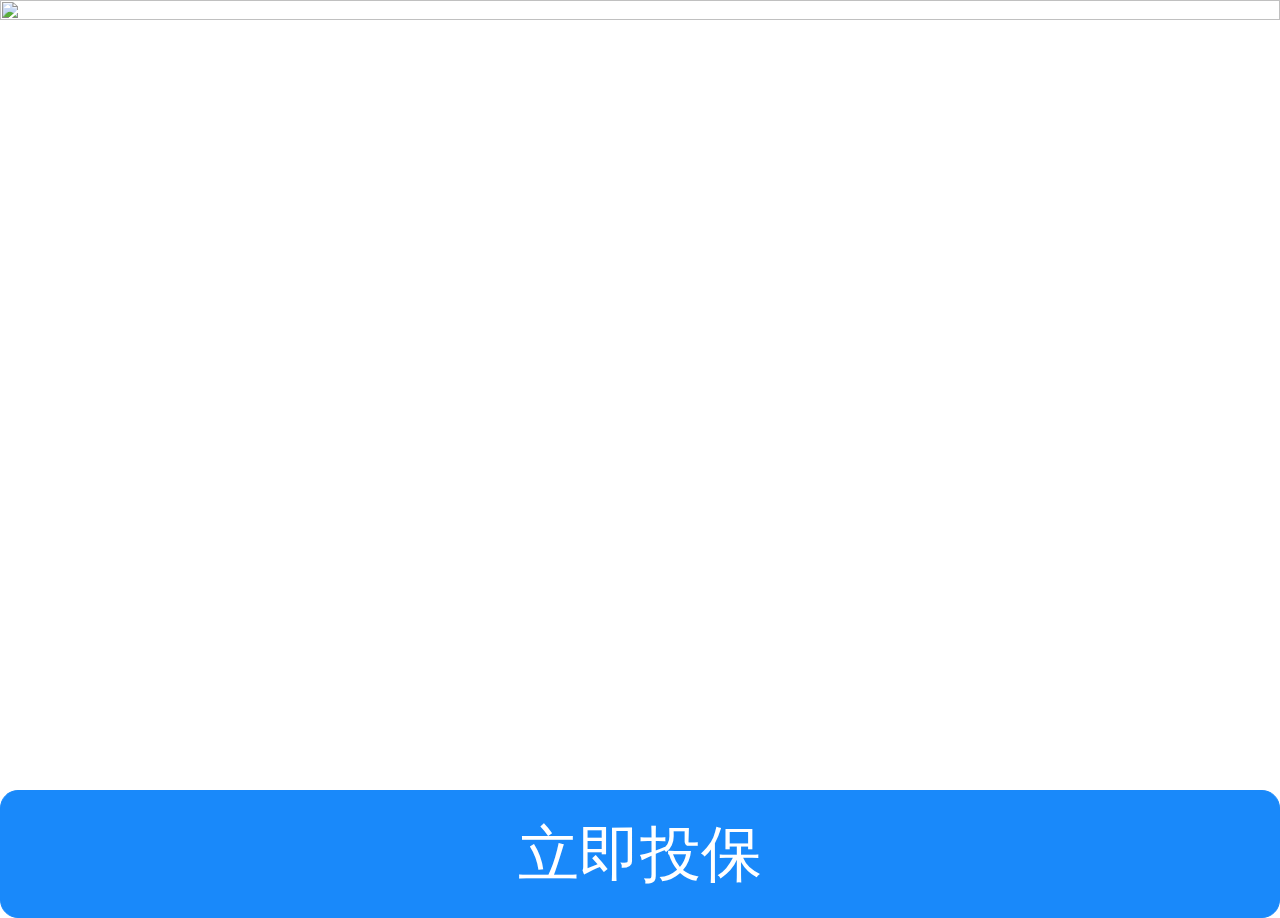
==== commit 3406390c: "89" ====
--- a/index.html
+++ b/index.html
@@ -1 +1 @@
-<!doctype html><html lang=""><head><meta charset="utf-8"><meta http-equiv="X-UA-Compatible" content="IE=edge"><meta name="viewport" content="width=device-width,initial-scale=1"><link rel="icon" href="favicon.ico"><meta name="format-detection" content="telephone=yes"/><title>elife-card</title><script defer="defer" src="static/js/chunk-vendors.c1382e6c.js"></script><script defer="defer" src="static/js/app.e92b9805.js"></script><link href="static/css/chunk-vendors.4044929a.css" rel="stylesheet"><link href="static/css/app.2489f93d.css" rel="stylesheet"></head><body><noscript><strong>We're sorry but elife-card doesn't work properly without JavaScript enabled. Please enable it to continue.</strong></noscript><div id="app"></div></body></html>+<!doctype html><html lang=""><head><meta charset="utf-8"/><meta http-equiv="X-UA-Compatible" content="IE=edge"/><meta name="viewport" content="width=device-width,initial-scale=1"/><link rel="icon" href="favicon.ico"/><meta name="format-detection" content="telephone=yes"/><title>elife-card</title><script defer="defer" src="static/js/chunk-vendors.c9132720.js"></script><script defer="defer" src="static/js/app.c83191b8.js"></script><link href="static/css/chunk-vendors.4044929a.css" rel="stylesheet"><link href="static/css/app.2489f93d.css" rel="stylesheet"></head><body><noscript><strong>We're sorry but elife-card doesn't work properly without JavaScript enabled. Please enable it to continue.</strong></noscript><div id="app"></div></body></html>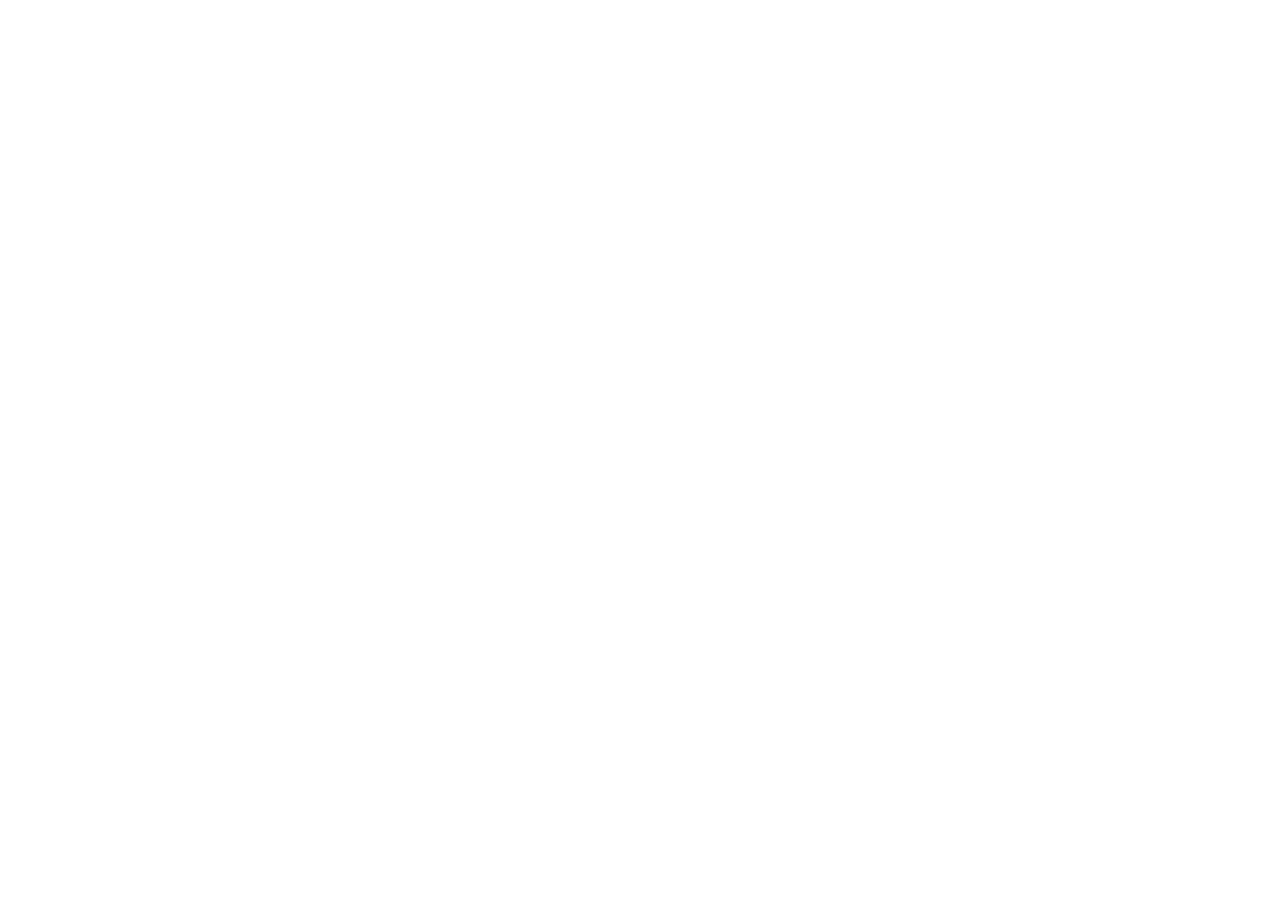
==== commit 5538b049: "123" ====
--- a/index.html
+++ b/index.html
@@ -1 +1 @@
-<!doctype html><html lang=""><head><meta charset="utf-8"/><meta http-equiv="X-UA-Compatible" content="IE=edge"/><meta name="viewport" content="width=device-width,initial-scale=1"/><link rel="icon" href="favicon.ico"/><meta name="format-detection" content="telephone=yes"/><title>elife-card</title><script defer="defer" src="static/js/chunk-vendors.c9132720.js"></script><script defer="defer" src="static/js/app.c83191b8.js"></script><link href="static/css/chunk-vendors.4044929a.css" rel="stylesheet"><link href="static/css/app.2489f93d.css" rel="stylesheet"></head><body><noscript><strong>We're sorry but elife-card doesn't work properly without JavaScript enabled. Please enable it to continue.</strong></noscript><div id="app"></div></body></html>+<!doctype html><html lang=""><head><meta charset="utf-8"/><meta http-equiv="X-UA-Compatible" content="IE=edge"/><meta name="viewport" content="width=device-width,initial-scale=1"/><link rel="icon" href="favicon.ico"/><meta name="format-detection" content="telephone=yes"/><title>elife-card</title><script defer="defer" src="static/js/chunk-vendors.549427f7.js"></script><script defer="defer" src="static/js/app.63dc564c.js"></script><link href="static/css/chunk-vendors.4044929a.css" rel="stylesheet"><link href="static/css/app.2489f93d.css" rel="stylesheet"></head><body><noscript><strong>We're sorry but elife-card doesn't work properly without JavaScript enabled. Please enable it to continue.</strong></noscript><div id="app"></div><script src="https://cdn.jsdelivr.net/npm/vue@2.6.10/dist/vue.min.js"></script><script src="https://cdn.jsdelivr.net/npm/vue-router@3.1.3/dist/vue-router.min.js"></script><script src="https://cdn.jsdelivr.net/npm/vuex@3.1.1/dist/vuex.min.js"></script><script src="https://cdn.jsdelivr.net/npm/axios@0.19.2/dist/axios.min.js"></script><script src="https://cdn.jsdelivr.net/npm/vant@2.6/lib/vant.min.js"></script></body></html>